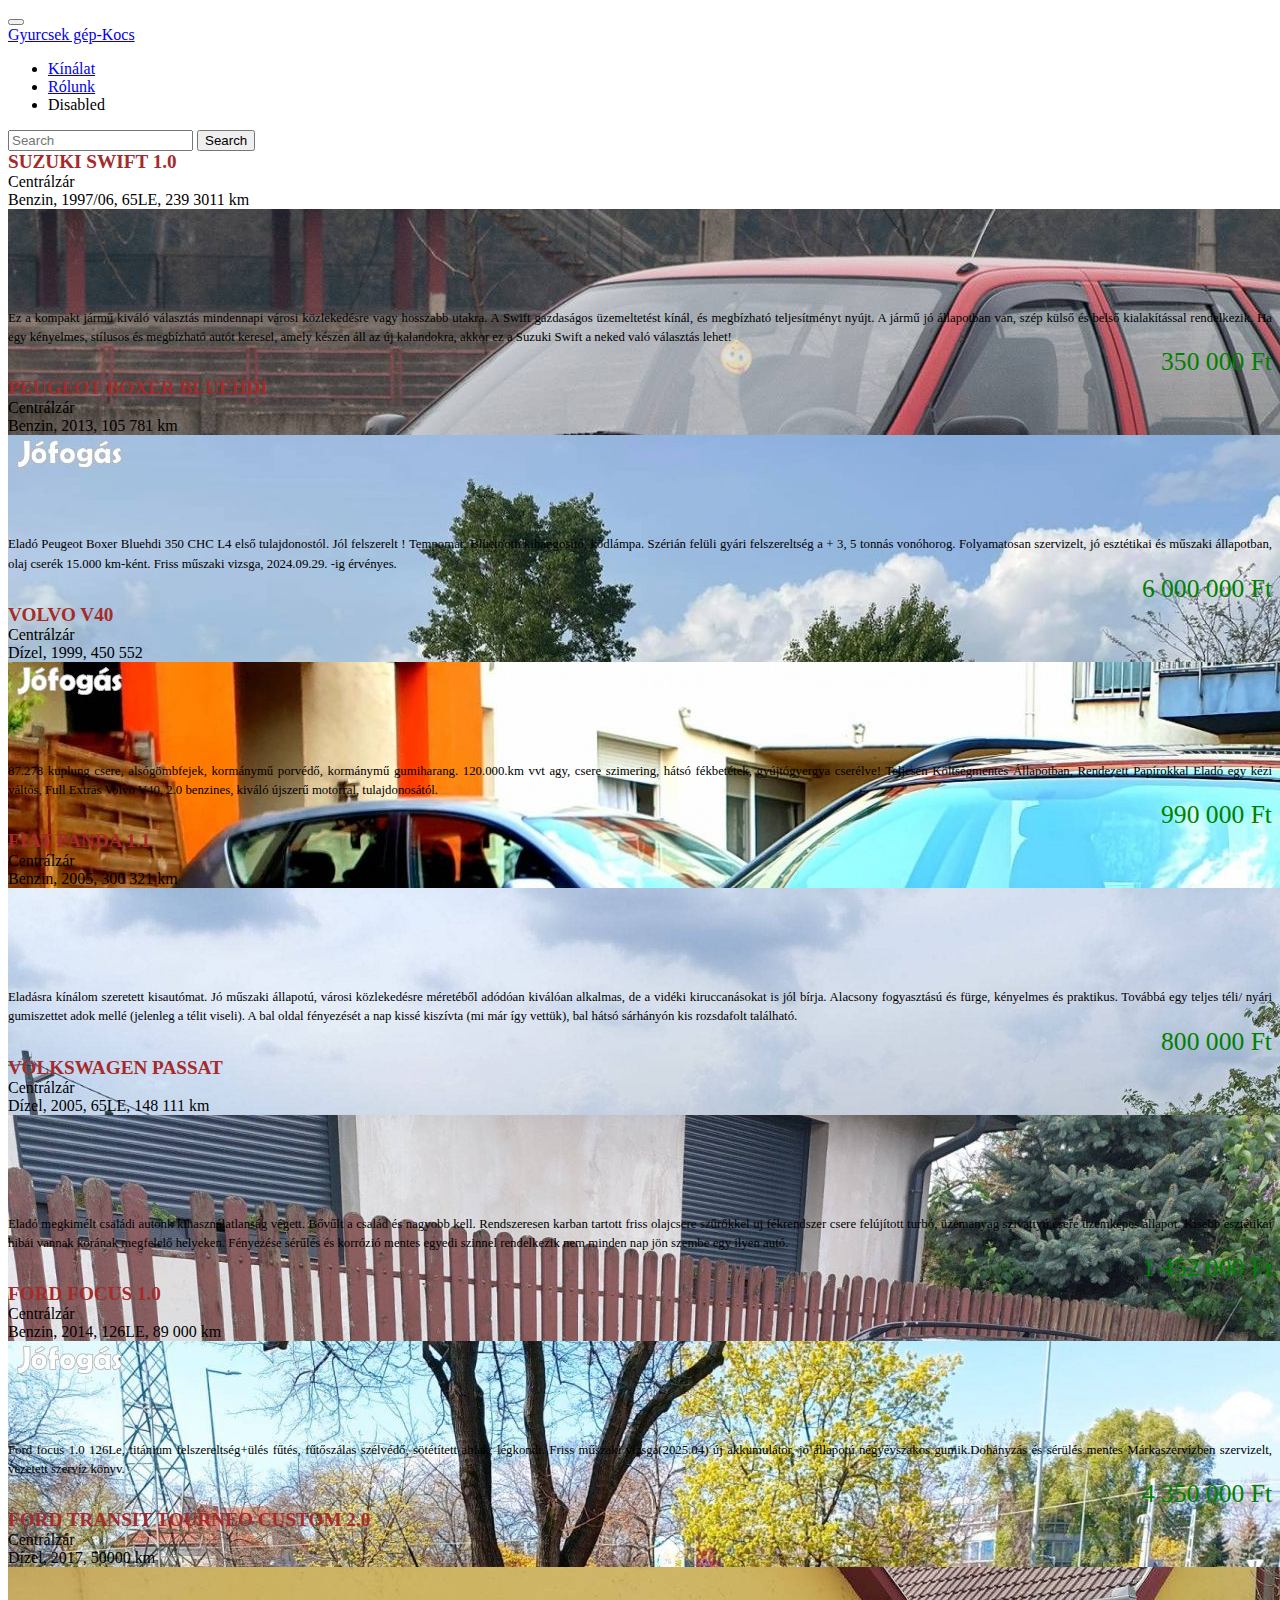
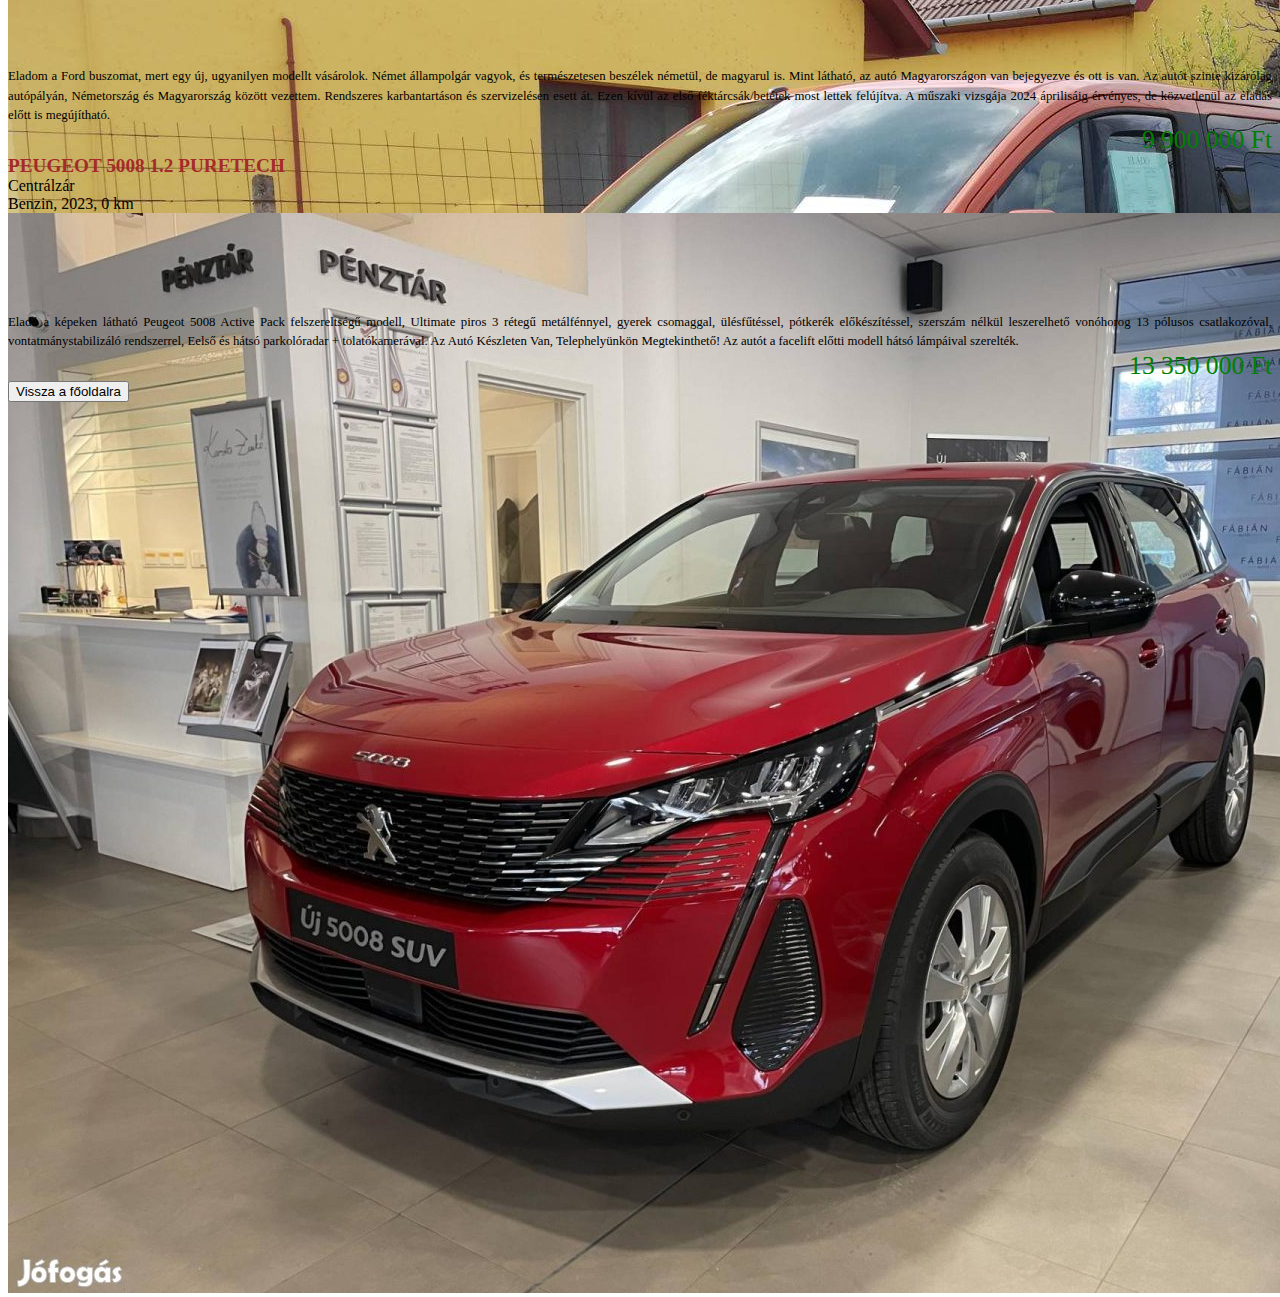
==== projekt/autok.html @ 22a42e30 "Merge branch 'main' of https://github.com/szixi10a/a4" ====
<!DOCTYPE html>
<html lang="hu">
<head>
    <meta charset="UTF-8">
    <meta http-equiv="X-UA-Compatible" content="IE=edge">
    <meta name="viewport" content="width=device-width, initial-scale=1.0">
    <link href="https://cdn.jsdelivr.net/npm/bootstrap@5.3.0/dist/css/bootstrap.min.css" rel="stylesheet" integrity="sha384-9ndCyUaIbzAi2FUVXJi0CjmCapSmO7SnpJef0486qhLnuZ2cdeRhO02iuK6FUUVM" crossorigin="anonymous">
    <script src="https://cdn.jsdelivr.net/npm/bootstrap@5.3.0/dist/js/bootstrap.bundle.min.js" integrity="sha384-geWF76RCwLtnZ8qwWowPQNguL3RmwHVBC9FhGdlKrxdiJJigb/j/68SIy3Te4Bkz" crossorigin="anonymous"></script>
    <link rel="stylesheet" href="auto.css">
    <title>Autókereskedés</title>
</head>
<body>

    <div class="container">
        <!--menü-->
        <nav class="navbar navbar-expand-lg bg-light">
            <div class="container-fluid">
              <button class="navbar-toggler" type="button" data-bs-toggle="collapse" data-bs-target="#navbarTogglerDemo01" aria-controls="navbarTogglerDemo01" aria-expanded="false" aria-label="Toggle navigation">
                <span class="navbar-toggler-icon"></span>
              </button>
              <div class="collapse navbar-collapse" id="navbarTogglerDemo01">
                <a class="navbar-brand" href="index.html">Gyurcsek gép-Kocs</a>
                <ul class="navbar-nav me-auto mb-2 mb-lg-0">
                  <li class="nav-item">
                    <a class="nav-link active" aria-current="page" href="autok.html">Kínálat</a>
                  </li>
                  <li class="nav-item">
                    <a class="nav-link" href="rolunk.html">Rólunk</a>
                  </li>
                  <li class="nav-item">
                    <a class="nav-link disabled">Disabled</a>
                  </li>
                </ul>
                <form class="d-flex" role="search">
                  <input class="form-control me-2" type="search" placeholder="Search" aria-label="Search">
                  <button class="btn btn-outline-success" type="submit">Search</button>
                </form>
              </div>
            </div>
          </nav>


          <div class="row">

            <div class="col-3">
                <div class="tipus">Suzuki Swift 1.0</div>
                <div class="cimkek"><span class="badge bg-secondary">Centrálzár</span></div>
                <div class="adatok">Benzin, 1997/06, 65LE, 239 3011 km</div>
                <div class="kep"> <img src="kepek/001.jpg" alt="Suzuki Swift 1.0" class="w-100 "></div>
                <div class="leiras">Ez a kompakt jármű kiváló választás mindennapi városi közlekedésre vagy hosszabb utakra. A Swift gazdaságos üzemeltetést kínál, és megbízható teljesítményt nyújt. A jármű jó állapotban van, szép külső és belső kialakítással rendelkezik. Ha egy kényelmes, stílusos és megbízható autót keresel, amely készen áll az új kalandokra, akkor ez a Suzuki Swift a neked való választás lehet!</div>
                <div class="ar">350 000 Ft</div>
            </div>
            <div class="col-3">
                <div class="tipus">Peugeot Boxer Bluehdi</div>
                <div class="cimkek"><span class="badge bg-secondary">Centrálzár</span></div>
                <div class="adatok">Benzin, 2013, 105 781 km
              </div>
                <div class="kep"> <img src="kepek/002.jpg" alt="Peugeot Boxer " class="w-100 "></div>
                <div class="leiras">Eladó Peugeot Boxer Bluehdi 350 CHC L4 első tulajdonostól.
                  Jól felszerelt ! Tempomat, Bluetooth kihangosító, ködlámpa. Szérián felüli gyári felszereltség a + 3, 5 tonnás vonóhorog.
                  Folyamatosan szervizelt, jó esztétikai és műszaki állapotban, olaj cserék 15.000 km-ként.
                  Friss műszaki vizsga, 2024.09.29. -ig érvényes.</div>
                <div class="ar">6 000 000 Ft</div>
            </div>
            <div class="col-3">
                <div class="tipus">Volvo V40</div>
                <div class="cimkek"><span class="badge bg-secondary">Centrálzár</span></div>
                <div class="adatok">Dízel, 1999, 450 552</div>
                <div class="kep"> <img src="kepek/003.jpg" alt="Volvo V40" class="w-100 "></div>
                <div class="leiras">87.278 kuplung csere, alsógömbfejek, kormánymű porvédő, kormánymű gumiharang. 120.000.km vvt agy, csere szimering, hátsó fékbetétek, gyújtógyergya cserélve! Teljesen Költségmentes Állapotban, Rendezett Papírokkal Eladó egy kézi váltós, Full Extrás Volvo V40, 2.0 benzines, kiváló újszerű motorral, tulajdonosától.</div>
                <div class="ar">990 000 Ft</div>
            </div>
            <div class="col-3">
                <div class="tipus"> Fiat Panda 1.1</div>
                <div class="cimkek"><span class="badge bg-secondary">Centrálzár</span></div>
                <div class="adatok">Benzin, 2005, 300 321 km</div>
                <div class="kep"> <img src="kepek/004.jpg" alt=" Fiat Panda 1.1" class="w-100 "></div>
                <div class="leiras">Eladásra kínálom szeretett kisautómat. Jó műszaki állapotú, városi közlekedésre méretéből adódóan kiválóan alkalmas, de a vidéki kiruccanásokat is jól bírja. Alacsony fogyasztású és fürge, kényelmes és praktikus. Továbbá egy teljes téli/ nyári gumiszettet adok mellé (jelenleg a télit viseli). A bal oldal fényezését a nap kissé kiszívta (mi már így vettük), bal hátsó sárhányón kis rozsdafolt található.</div>
                <div class="ar">800 000 Ft</div>
            </div>
            <div class="col-3">
                <div class="tipus">Volkswagen Passat</div>
                <div class="cimkek"><span class="badge bg-secondary">Centrálzár</span></div>
                <div class="adatok">Dízel, 2005, 65LE, 148 111 km</div>
                <div class="kep"> <img src="kepek/005.jpg" alt="Volkswagen Passat" class="w-100 "></div>
                <div class="leiras">Eladó megkimélt családi autónk kihasználatlanság végett. Bővűlt a család és nagyobb kell. Rendszeresen karban tartott friss olajcsere szűrőkkel uj fékrendszer csere felújított turbó, üzemanyag szivattyú csere üzemképes állapot. Kisebb esztétikai hibái vannak korának megfelelő helyeken. Fényezése sérűlés és korrózió mentes egyedi szinnel rendelkezik nem minden nap jön szembe egy ilyen autó.</div>
                <div class="ar">1 452 000 Ft</div>
            </div>
            <div class="col-3">
                <div class="tipus">Ford Focus 1.0 </div>
                <div class="cimkek"><span class="badge bg-secondary">Centrálzár</span></div>
                <div class="adatok">Benzin, 2014, 126LE, 89 000 km</div>
                <div class="kep"> <img src="kepek/006.jpg" alt="Suzuki Swift 1.0" class="w-100 "></div>
                <div class="leiras">Ford focus 1.0 126Le, titánium felszereltség+ülés fűtés, fűtőszálas szélvédő, sötétített ablak, légkondi.
                  Friss műszaki vizsga(2025.04) új akkumulátor, jó állapotú négyévszakos gumik.Dohányzás és sérülés mentes
                  Márkaszervízben szervizelt, vezetett szervíz könyv.</div>
                <div class="ar">4 350 000 Ft</div>
            </div>
            <div class="col-3">
                <div class="tipus">Ford Transit Tourneo Custom 2.0</div>
                <div class="cimkek"><span class="badge bg-secondary">Centrálzár</span></div>
                <div class="adatok">Dízel, 2017,  50000 km</div>
                <div class="kep"> <img src="kepek/007.jpg" alt="Ford Transit Tourneo Custom 2.0" class="w-100 "></div>
                <div class="leiras">Eladom a Ford buszomat, mert egy új, ugyanilyen modellt vásárolok. Német állampolgár vagyok, és természetesen beszélek németül, de magyarul is. Mint látható, az autó Magyarországon van bejegyezve és ott is van.
                  Az autót szinte kizárólag autópályán, Németország és Magyarország között vezettem. Rendszeres karbantartáson és szervizelésen esett át. Ezen kívül az első féktárcsák/betétek most lettek felújítva. A műszaki vizsgája 2024 áprilisáig érvényes, de közvetlenül az eladás előtt is megújítható.</div>
                <div class="ar">9 900 000 Ft</div>
            </div>
            <div class="col-3">
                <div class="tipus">Peugeot 5008 1.2 Puretech</div>
                <div class="cimkek"><span class="badge bg-secondary">Centrálzár</span></div>
                <div class="adatok">Benzin, 2023, 0 km</div>
                <div class="kep"> <img src="kepek/008.jpg" alt="Peugeot 5008 1.2 Puretech" class="w-100 "></div>
                <div class="leiras">Eladó a képeken látható Peugeot 5008 Active Pack felszereltségű modell, Ultimate piros 3 rétegű metálfénnyel, gyerek csomaggal, ülésfűtéssel, pótkerék előkészítéssel, szerszám nélkül leszerelhető vonóhorog 13 pólusos csatlakozóval, vontatmánystabilizáló rendszerrel, Eelső és hátsó parkolóradar + tolatókamerával. Az Autó Készleten Van, Telephelyünkön Megtekinthető! Az autót a facelift előtti modell hátsó lámpáival szerelték.</div>
                <div class="ar">13 350 000 Ft</div>
            </div>

          </div>


    </div>
    <a href="index.html">
      <button>Vissza a főoldalra</button>
    </a>
    




</body>
</html>
---- projekt/auto.css ----
.leiras {
        text-align: justify;
        font-size: 0.8em;
        overflow: hidden;
        max-height: 5em; /* Változtathatod a szükséges magasságra */
        line-height: 1.5em; /* Az előzővel megegyező érték */
        cursor: pointer;
        transition: max-height 0.3s ease; /* Animáció hozzáadása */
      }
      
.leiras:hover {
        max-height: none;
        background: linear-gradient(transparent, white);
        pointer-events: none;
      }
      
.tipus {
    font-size: 1.2rem;
    color:brown;
    font-weight: bold;
    text-transform: uppercase;
}

.ar {
    font-size: 1.6rem;
    text-align: right;
    color:green;
}

.kep{
  width: 100px;
  height: 100px;
}
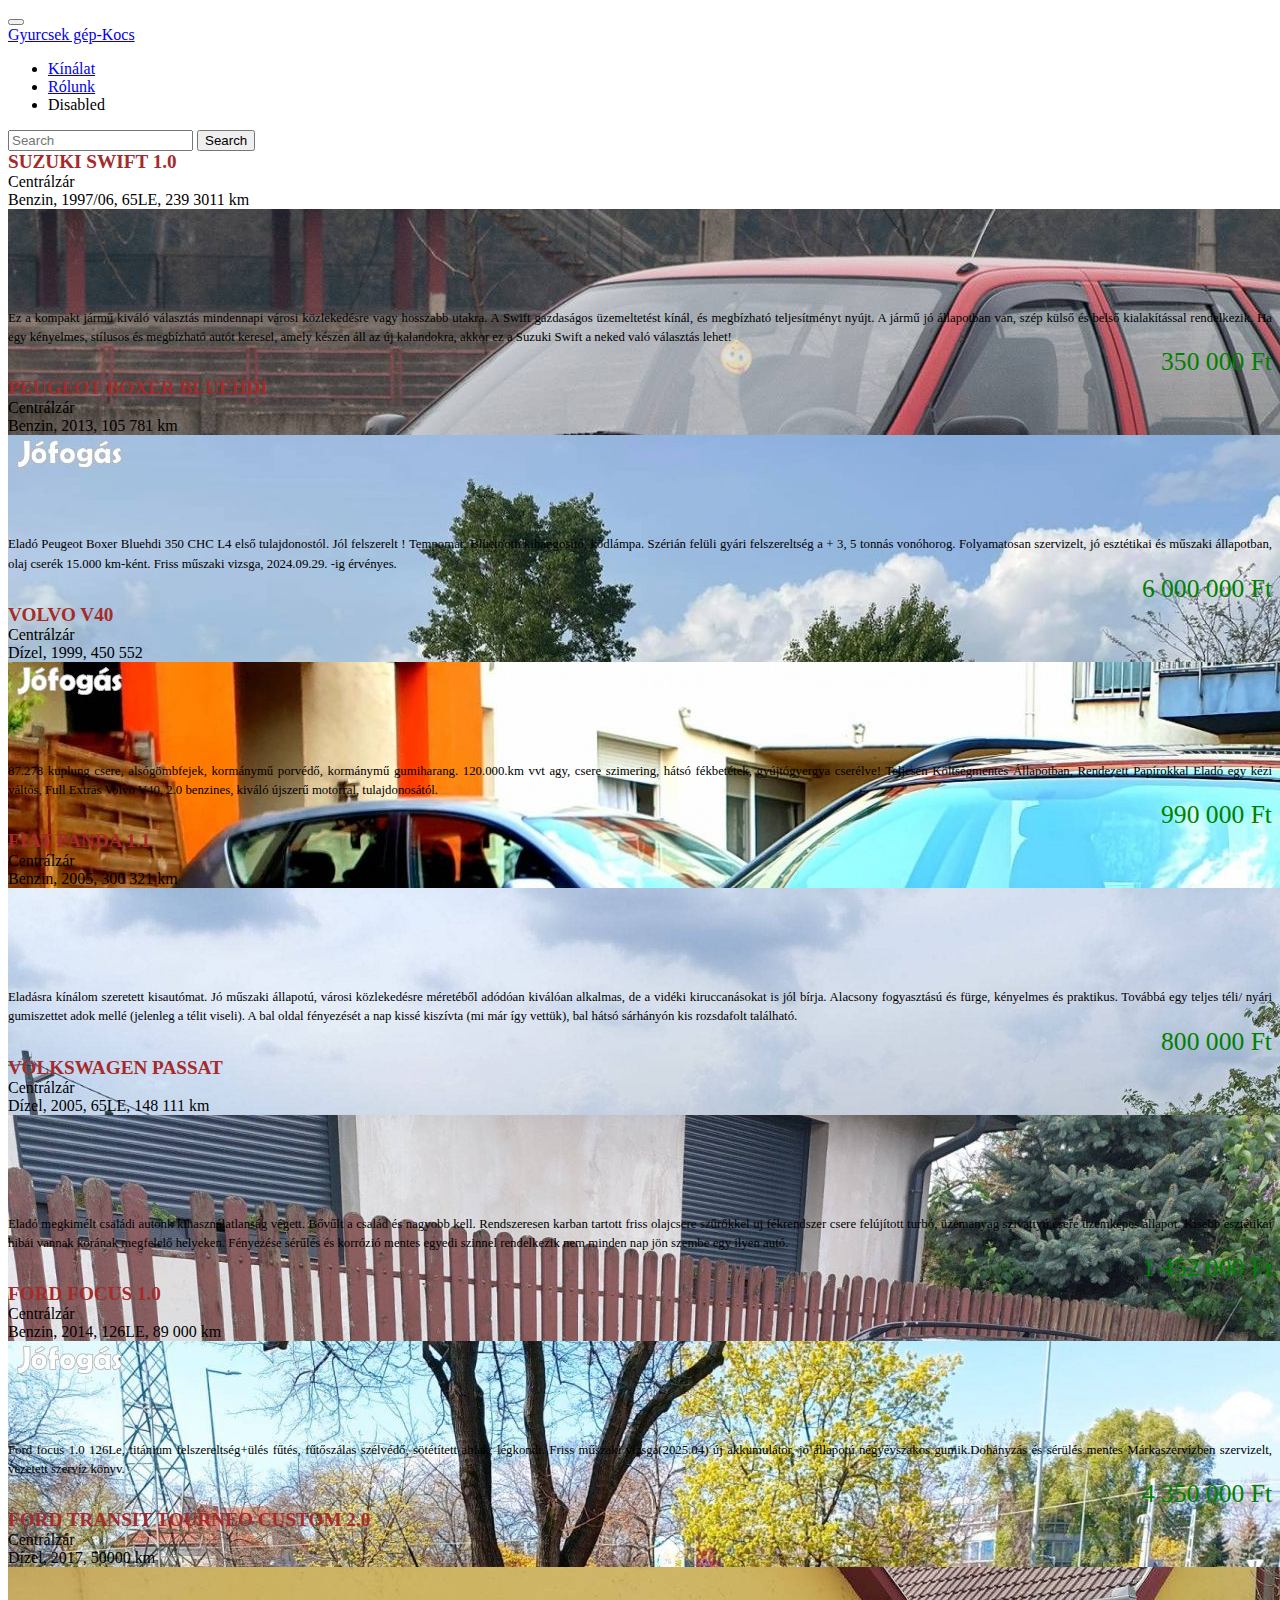
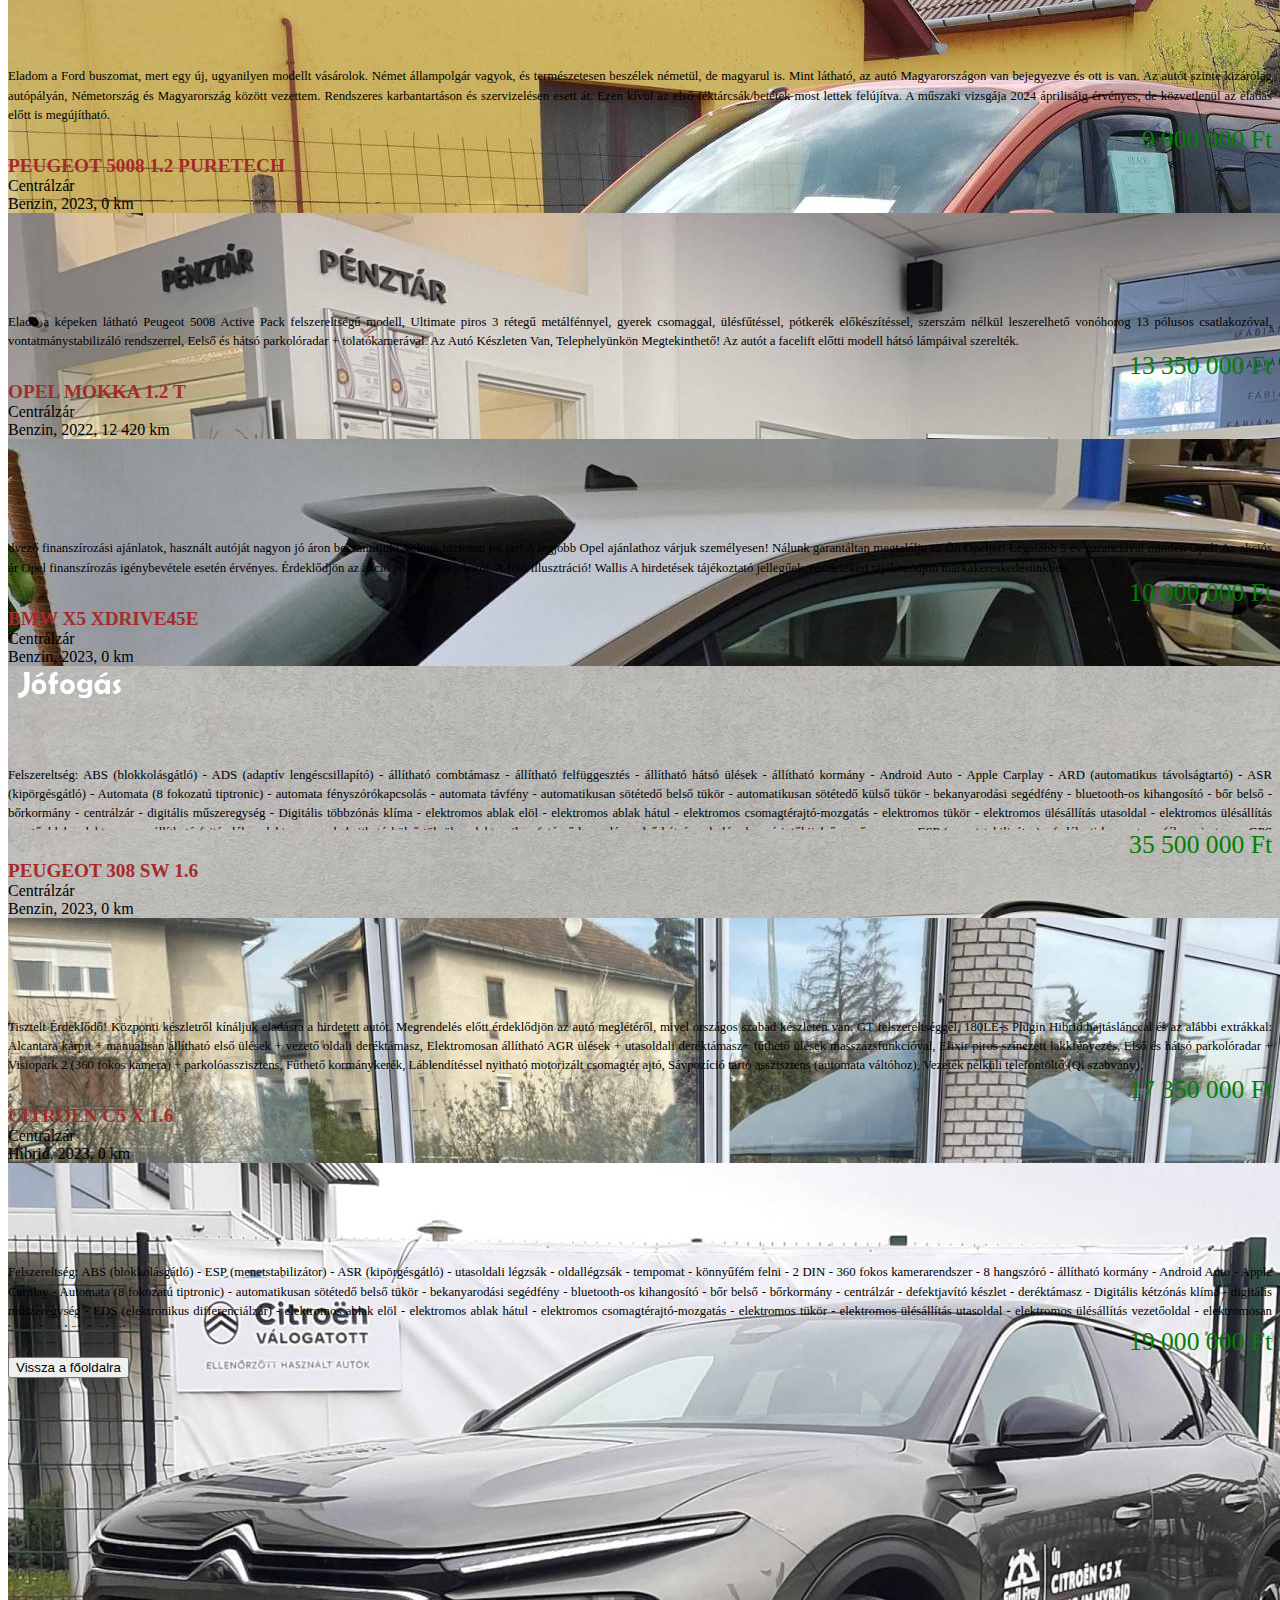
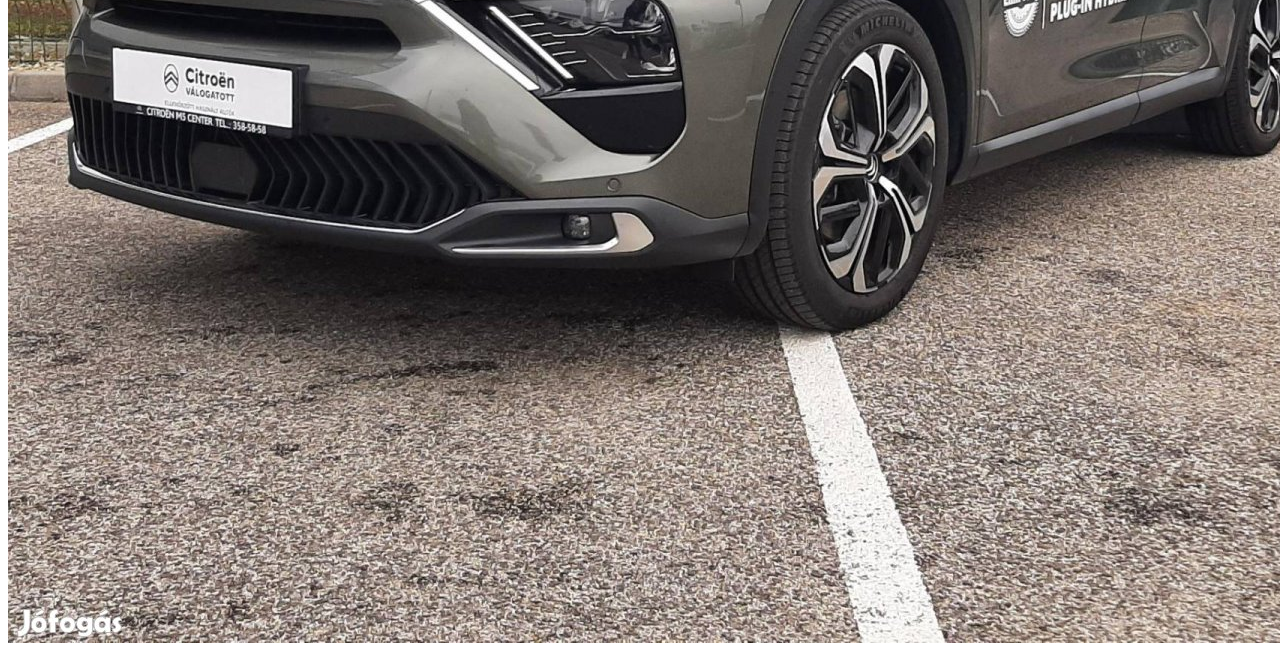
==== commit 32048eb5: "megvannak az autók" ====
--- a/projekt/autok.html
+++ b/projekt/autok.html
@@ -113,7 +113,39 @@
                 <div class="leiras">Eladó a képeken látható Peugeot 5008 Active Pack felszereltségű modell, Ultimate piros 3 rétegű metálfénnyel, gyerek csomaggal, ülésfűtéssel, pótkerék előkészítéssel, szerszám nélkül leszerelhető vonóhorog 13 pólusos csatlakozóval, vontatmánystabilizáló rendszerrel, Eelső és hátsó parkolóradar + tolatókamerával. Az Autó Készleten Van, Telephelyünkön Megtekinthető! Az autót a facelift előtti modell hátsó lámpáival szerelték.</div>
                 <div class="ar">13 350 000 Ft</div>
             </div>
-
+            <div class="col-3">
+              <div class="tipus">Opel MOKKA 1.2 T</div>
+              <div class="cimkek"><span class="badge bg-secondary">Centrálzár</span></div>
+              <div class="adatok">Benzin, 2022, 12 420 km</div>
+              <div class="kep"> <img src="kepek/009.jpg" alt="Opel MOKKA 1.2 T" class="w-100 "></div>
+              <div class="leiras">dvező finanszírozási ajánlatok, használt autóját nagyon jó áron beszámítjuk! Velünk biztosan jól jár! A legjobb Opel ajánlathoz várjuk személyesen! Nálunk garantáltan megtalálja az Ön Opeljét! Legalább 5 év garanciával minden Opel! Az akciós ár Opel finanszírozás igénybevétele esetén érvényes. Érdeklődjön az akció pontos feltételeiről. A fotó illusztráció! Wallis A hirdetések tájékoztató jellegűek, részletekért tájékozódjon márkakereskedésünkben.</div>
+              <div class="ar">10 000 000 Ft</div>
+          </div>
+          <div class="col-3">
+            <div class="tipus">BMW X5 xdrive45e</div>
+            <div class="cimkek"><span class="badge bg-secondary">Centrálzár</span></div>
+            <div class="adatok">Benzin, 2023, 0 km</div>
+            <div class="kep"> <img src="kepek/010.jpg" alt="BMW X5 xdrive45e" class="w-100 "></div>
+            <div class="leiras">Felszereltség: ABS (blokkolásgátló) - ADS (adaptív lengéscsillapító) - állítható combtámasz - állítható felfüggesztés - állítható hátsó ülések - állítható kormány - Android Auto - Apple Carplay - ARD (automatikus távolságtartó) - ASR (kipörgésgátló) - Automata (8 fokozatú tiptronic) - automata fényszórókapcsolás - automata távfény - automatikusan sötétedő belső tükör - automatikusan sötétedő külső tükör - bekanyarodási segédfény - bluetooth-os kihangosító - bőr belső - bőrkormány - centrálzár - digitális műszeregység - Digitális többzónás klíma - elektromos ablak elöl - elektromos ablak hátul - elektromos csomagtérajtó-mozgatás - elektromos tükör - elektromos ülésállítás utasoldal - elektromos ülésállítás vezetőoldal - elektromosan állítható fejtámlák - elektromosan behajtható külső tükrök - elektronikus futómű hangolás - első-hátsó parkolóradar - érintőkijelző - esőszenzor - ESP (menetstabilizátor) - fedélzeti komputer - fékasszisztens - GPS (navigáció) - hangvezérlés - hátsó fejtámlák - HIFI - holttér-figyelő rendszer - HUD / Head-Up Display - indításgátló (immobiliser) - kanyarkövető fényszóró - kikapcsolható légzsák - kormányváltó - könnyűfém felni - középső kartámasz - kulcsnélküli indítás - kulcsnélküli nyitórendszer - LED fényszóró - memóriás vezetőülés - multifunkciós kormánykerék - oldallégzsák - parkolóasszisztens - radaros fékasszisztens - riasztó - sávtartó rendszer - sávváltó asszisztens - sebességfüggő szervókormány - sportfutómű - start-stop/motormegállító rendszer - szervokormány - színezett üveg - tábla-felismerő funkció - távolsági fényszóró asszisztens - távolságtartó tempomat - tempomat - tolatókamera - tolatóradar - tolótető (napfénytető) - USB csatlakozó - utasoldali légzsák - ülésmagasság állítás - ütközés veszélyre felkészítő rendszer - vészfék asszisztens - vezetőoldali légzsák - visszagurulás-gátló - vonóhorog - elektromosan kihajtható.
+            </div>
+            <div class="ar">35 500 000 Ft</div>
+        </div>
+        <div class="col-3">
+          <div class="tipus">Peugeot 308 SW 1.6 </div>
+          <div class="cimkek"><span class="badge bg-secondary">Centrálzár</span></div>
+          <div class="adatok">Benzin, 2023, 0 km</div>
+          <div class="kep"> <img src="kepek/011.jpg" alt="Peugeot 308 SW 1.6 " class="w-100 "></div>
+          <div class="leiras">Tisztelt Érdeklődő! Központi készletről kínáljuk eladásra a hirdetett autót. Megrendelés előtt érdeklődjön az autó meglétéről, mivel országos szabad készleten van. GT felszereltséggel, 180LE-s Plugin Hibrid hajtáslánccal és az alábbi extrákkal: Alcantara kárpit + manuálisan állítható első ülések + vezető oldali deréktámasz, Elektromosan állítható AGR ülések + utasoldali deréktámasz+ fűthető ülések masszázsfunkcióval, Elixir piros színezett lakkfényezés, Első és hátsó parkolóradar + Visiopark 2 (360 fokos kamera) + parkolóasszisztens, Fűthető kormánykerék, Láblendítéssel nyitható motorizált csomagtér ajtó, Sávpozíció tartó asszisztens (automata váltóhoz), Vezeték nélküli telefontöltő (Qi szabvány).</div>
+          <div class="ar">17 350 000 Ft</div>
+      </div>
+      <div class="col-3">
+        <div class="tipus">Citroen C5 X 1.6</div>
+        <div class="cimkek"><span class="badge bg-secondary">Centrálzár</span></div>
+        <div class="adatok">Hibrid, 2023, 0 km</div>
+        <div class="kep"> <img src="kepek/012.jpg" alt="Citroen C5 X 1.6" class="w-100 "></div>
+        <div class="leiras">Felszereltség: ABS (blokkolásgátló) - ESP (menetstabilizátor) - ASR (kipörgésgátló) - utasoldali légzsák - oldallégzsák - tempomat - könnyűfém felni - 2 DIN - 360 fokos kamerarendszer - 8 hangszóró - állítható kormány - Android Auto - Apple Carplay - Automata (8 fokozatú tiptronic) - automatikusan sötétedő belső tükör - bekanyarodási segédfény - bluetooth-os kihangosító - bőr belső - bőrkormány - centrálzár - defektjavító készlet - deréktámasz - Digitális kétzónás klíma - digitális műszeregység - EDS (elektronikus differenciálzár) - elektromos ablak elöl - elektromos ablak hátul - elektromos csomagtérajtó-mozgatás - elektromos tükör - elektromos ülésállítás utasoldal - elektromos ülésállítás vezetőoldal - elektromosan behajtható külső tükrök.</div>
+        <div class="ar">19 000 000 Ft</div>
+    </div>
           </div>
 
 
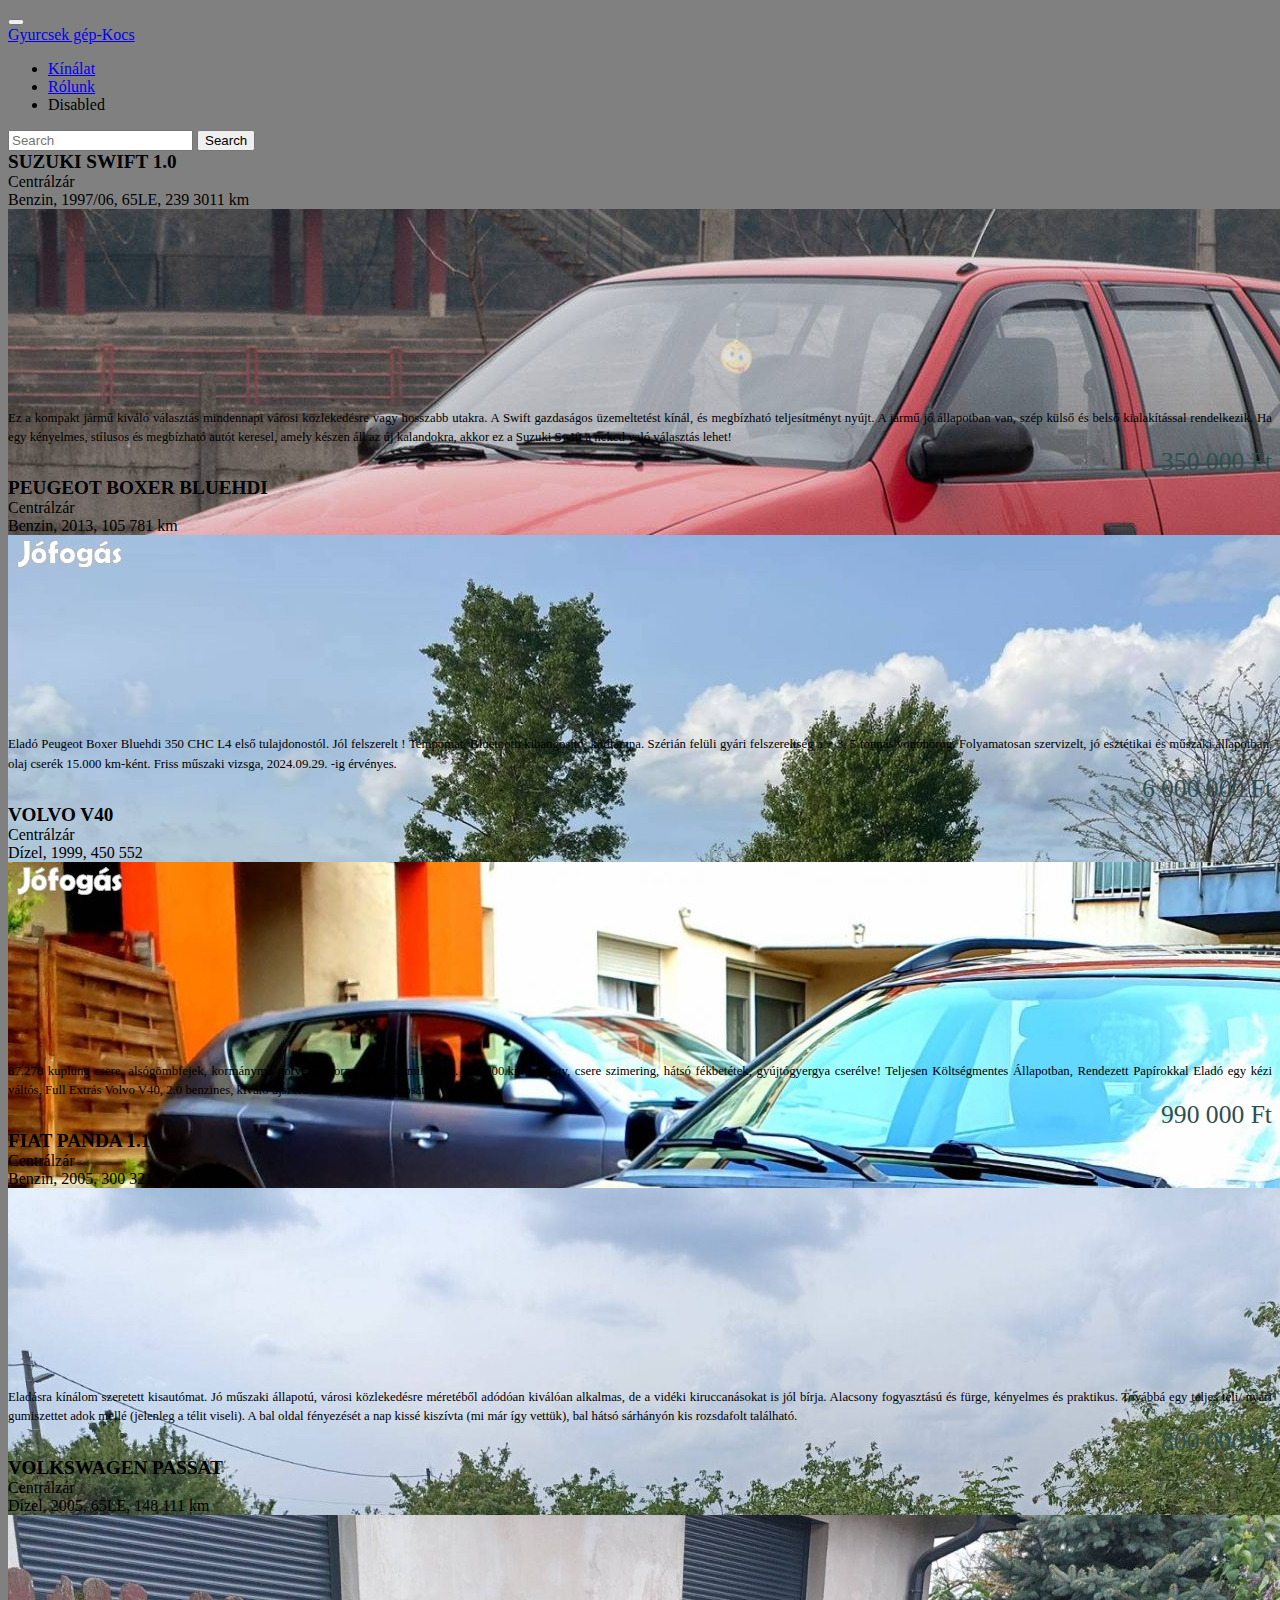
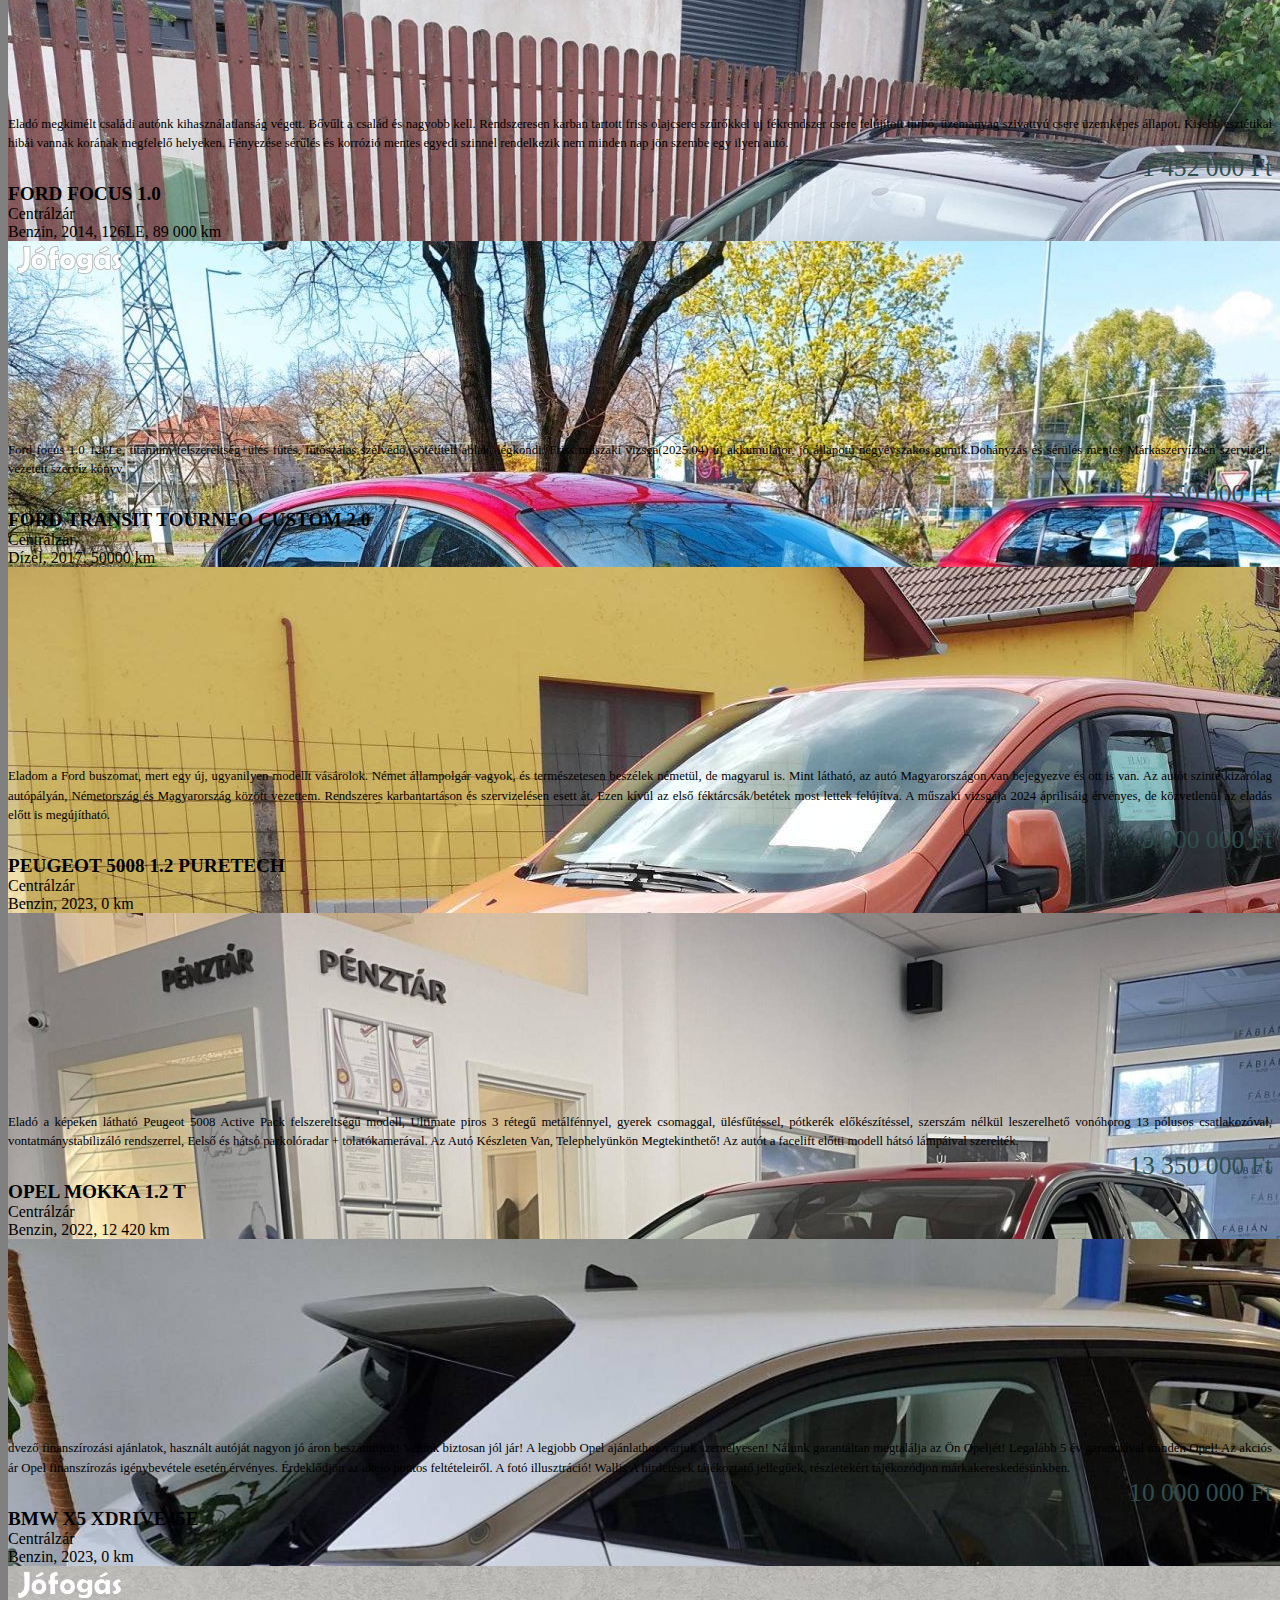
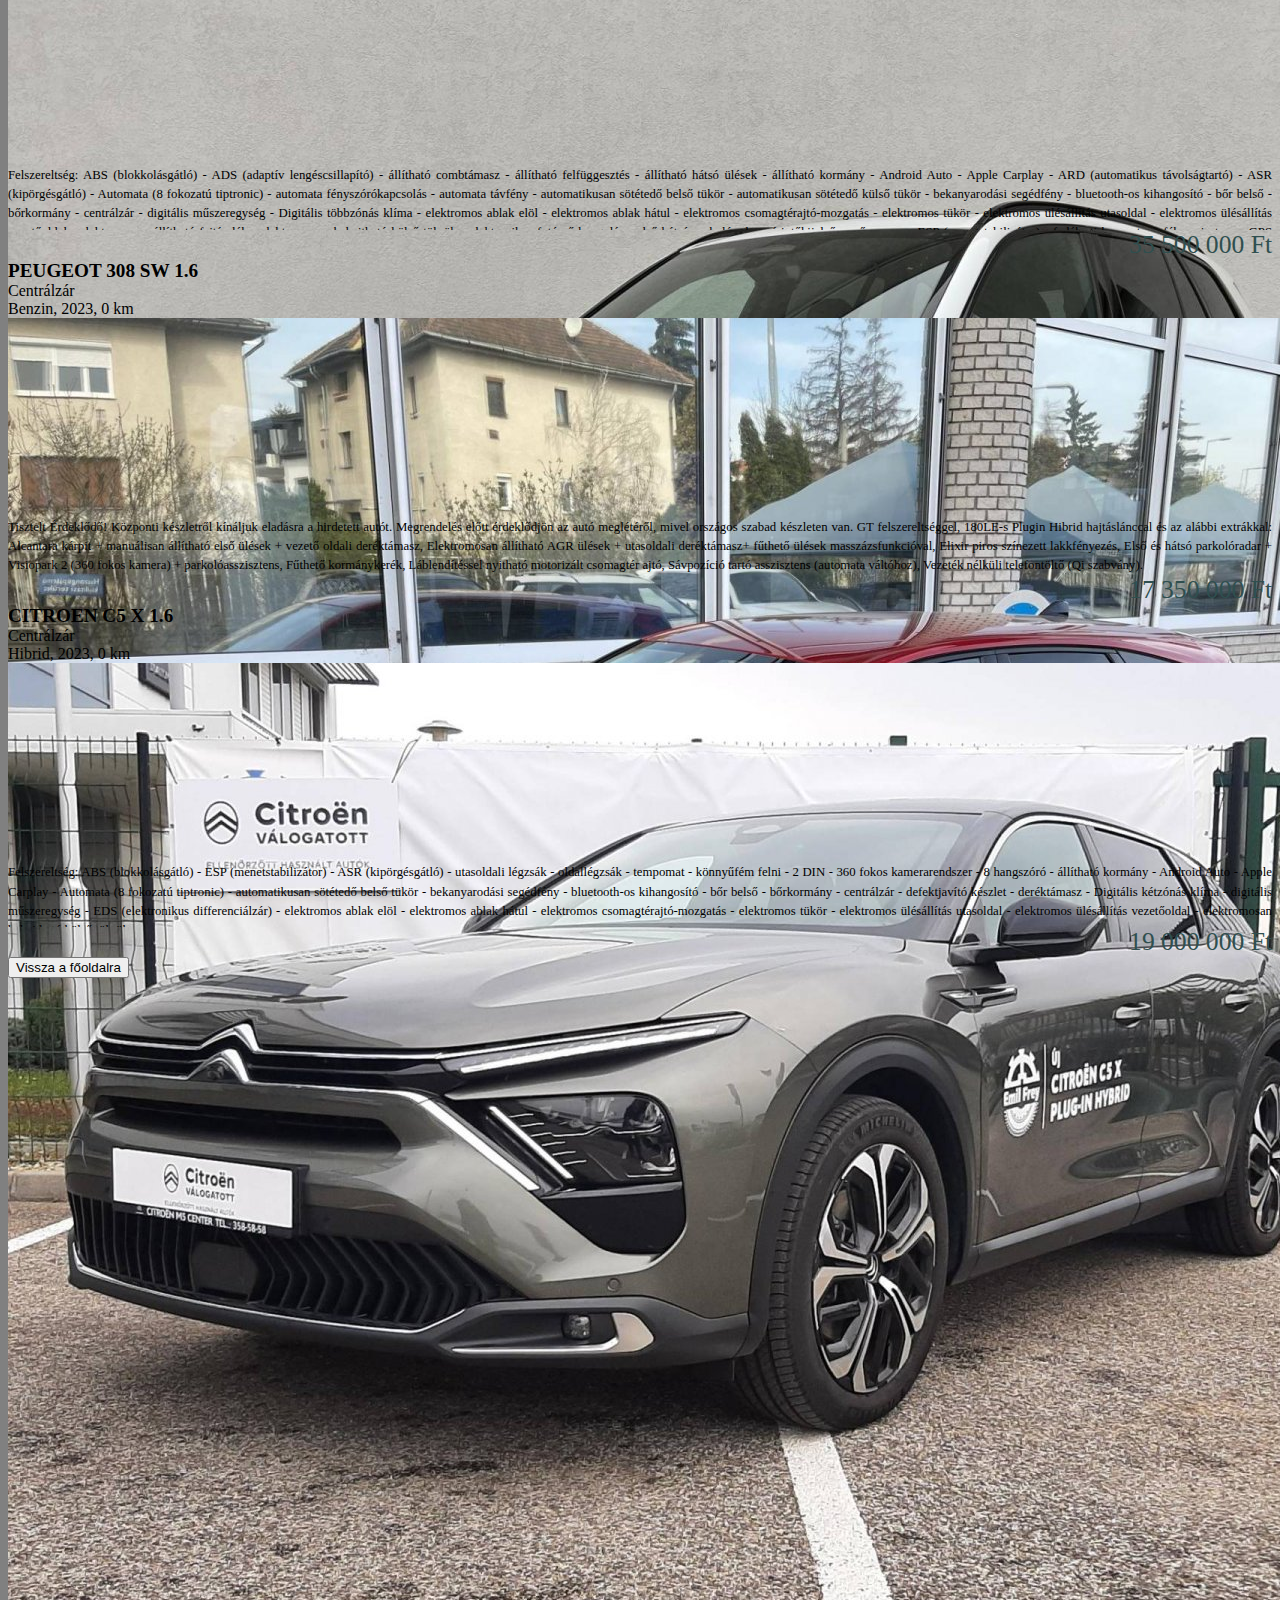
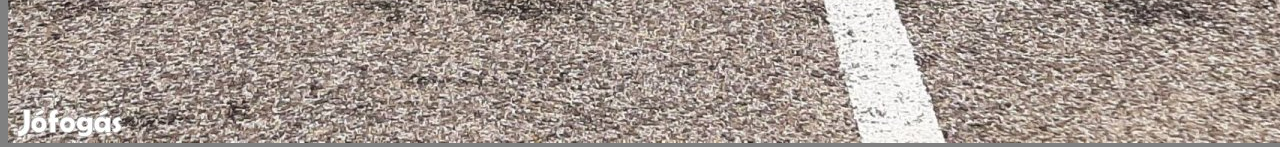
==== commit fe302e96: "col-sm , md" ====
--- a/projekt/autok.html
+++ b/projekt/autok.html
@@ -42,7 +42,7 @@
 
           <div class="row">
 
-            <div class="col-3">
+            <div class="col-12 col-sm-3 col-md-4">
                 <div class="tipus">Suzuki Swift 1.0</div>
                 <div class="cimkek"><span class="badge bg-secondary">Centrálzár</span></div>
                 <div class="adatok">Benzin, 1997/06, 65LE, 239 3011 km</div>
@@ -50,7 +50,7 @@
                 <div class="leiras">Ez a kompakt jármű kiváló választás mindennapi városi közlekedésre vagy hosszabb utakra. A Swift gazdaságos üzemeltetést kínál, és megbízható teljesítményt nyújt. A jármű jó állapotban van, szép külső és belső kialakítással rendelkezik. Ha egy kényelmes, stílusos és megbízható autót keresel, amely készen áll az új kalandokra, akkor ez a Suzuki Swift a neked való választás lehet!</div>
                 <div class="ar">350 000 Ft</div>
             </div>
-            <div class="col-3">
+            <div class="col-12 col-sm-3 col-md-4">
                 <div class="tipus">Peugeot Boxer Bluehdi</div>
                 <div class="cimkek"><span class="badge bg-secondary">Centrálzár</span></div>
                 <div class="adatok">Benzin, 2013, 105 781 km
@@ -62,7 +62,7 @@
                   Friss műszaki vizsga, 2024.09.29. -ig érvényes.</div>
                 <div class="ar">6 000 000 Ft</div>
             </div>
-            <div class="col-3">
+            <div class="col-12 col-sm-3 col-md-4">
                 <div class="tipus">Volvo V40</div>
                 <div class="cimkek"><span class="badge bg-secondary">Centrálzár</span></div>
                 <div class="adatok">Dízel, 1999, 450 552</div>
@@ -70,7 +70,7 @@
                 <div class="leiras">87.278 kuplung csere, alsógömbfejek, kormánymű porvédő, kormánymű gumiharang. 120.000.km vvt agy, csere szimering, hátsó fékbetétek, gyújtógyergya cserélve! Teljesen Költségmentes Állapotban, Rendezett Papírokkal Eladó egy kézi váltós, Full Extrás Volvo V40, 2.0 benzines, kiváló újszerű motorral, tulajdonosától.</div>
                 <div class="ar">990 000 Ft</div>
             </div>
-            <div class="col-3">
+            <div class="col-12 col-sm-3 col-md-4">
                 <div class="tipus"> Fiat Panda 1.1</div>
                 <div class="cimkek"><span class="badge bg-secondary">Centrálzár</span></div>
                 <div class="adatok">Benzin, 2005, 300 321 km</div>
@@ -78,7 +78,7 @@
                 <div class="leiras">Eladásra kínálom szeretett kisautómat. Jó műszaki állapotú, városi közlekedésre méretéből adódóan kiválóan alkalmas, de a vidéki kiruccanásokat is jól bírja. Alacsony fogyasztású és fürge, kényelmes és praktikus. Továbbá egy teljes téli/ nyári gumiszettet adok mellé (jelenleg a télit viseli). A bal oldal fényezését a nap kissé kiszívta (mi már így vettük), bal hátsó sárhányón kis rozsdafolt található.</div>
                 <div class="ar">800 000 Ft</div>
             </div>
-            <div class="col-3">
+            <div class="col-12 col-sm-3 col-md-4">
                 <div class="tipus">Volkswagen Passat</div>
                 <div class="cimkek"><span class="badge bg-secondary">Centrálzár</span></div>
                 <div class="adatok">Dízel, 2005, 65LE, 148 111 km</div>
@@ -86,7 +86,7 @@
                 <div class="leiras">Eladó megkimélt családi autónk kihasználatlanság végett. Bővűlt a család és nagyobb kell. Rendszeresen karban tartott friss olajcsere szűrőkkel uj fékrendszer csere felújított turbó, üzemanyag szivattyú csere üzemképes állapot. Kisebb esztétikai hibái vannak korának megfelelő helyeken. Fényezése sérűlés és korrózió mentes egyedi szinnel rendelkezik nem minden nap jön szembe egy ilyen autó.</div>
                 <div class="ar">1 452 000 Ft</div>
             </div>
-            <div class="col-3">
+            <div class="col-12  col-sm-3 col-md-4">
                 <div class="tipus">Ford Focus 1.0 </div>
                 <div class="cimkek"><span class="badge bg-secondary">Centrálzár</span></div>
                 <div class="adatok">Benzin, 2014, 126LE, 89 000 km</div>
@@ -96,7 +96,7 @@
                   Márkaszervízben szervizelt, vezetett szervíz könyv.</div>
                 <div class="ar">4 350 000 Ft</div>
             </div>
-            <div class="col-3">
+            <div class="col-12  col-sm-3 col-md-4">
                 <div class="tipus">Ford Transit Tourneo Custom 2.0</div>
                 <div class="cimkek"><span class="badge bg-secondary">Centrálzár</span></div>
                 <div class="adatok">Dízel, 2017,  50000 km</div>
@@ -105,7 +105,7 @@
                   Az autót szinte kizárólag autópályán, Németország és Magyarország között vezettem. Rendszeres karbantartáson és szervizelésen esett át. Ezen kívül az első féktárcsák/betétek most lettek felújítva. A műszaki vizsgája 2024 áprilisáig érvényes, de közvetlenül az eladás előtt is megújítható.</div>
                 <div class="ar">9 900 000 Ft</div>
             </div>
-            <div class="col-3">
+            <div class="col-12  col-sm-3 col-md-4">
                 <div class="tipus">Peugeot 5008 1.2 Puretech</div>
                 <div class="cimkek"><span class="badge bg-secondary">Centrálzár</span></div>
                 <div class="adatok">Benzin, 2023, 0 km</div>
@@ -113,7 +113,7 @@
                 <div class="leiras">Eladó a képeken látható Peugeot 5008 Active Pack felszereltségű modell, Ultimate piros 3 rétegű metálfénnyel, gyerek csomaggal, ülésfűtéssel, pótkerék előkészítéssel, szerszám nélkül leszerelhető vonóhorog 13 pólusos csatlakozóval, vontatmánystabilizáló rendszerrel, Eelső és hátsó parkolóradar + tolatókamerával. Az Autó Készleten Van, Telephelyünkön Megtekinthető! Az autót a facelift előtti modell hátsó lámpáival szerelték.</div>
                 <div class="ar">13 350 000 Ft</div>
             </div>
-            <div class="col-3">
+            <div class="col-12  col-sm-3 col-md-4">
               <div class="tipus">Opel MOKKA 1.2 T</div>
               <div class="cimkek"><span class="badge bg-secondary">Centrálzár</span></div>
               <div class="adatok">Benzin, 2022, 12 420 km</div>
@@ -121,7 +121,7 @@
               <div class="leiras">dvező finanszírozási ajánlatok, használt autóját nagyon jó áron beszámítjuk! Velünk biztosan jól jár! A legjobb Opel ajánlathoz várjuk személyesen! Nálunk garantáltan megtalálja az Ön Opeljét! Legalább 5 év garanciával minden Opel! Az akciós ár Opel finanszírozás igénybevétele esetén érvényes. Érdeklődjön az akció pontos feltételeiről. A fotó illusztráció! Wallis A hirdetések tájékoztató jellegűek, részletekért tájékozódjon márkakereskedésünkben.</div>
               <div class="ar">10 000 000 Ft</div>
           </div>
-          <div class="col-3">
+          <div class="col-12 col-sm-3 col-md-4">
             <div class="tipus">BMW X5 xdrive45e</div>
             <div class="cimkek"><span class="badge bg-secondary">Centrálzár</span></div>
             <div class="adatok">Benzin, 2023, 0 km</div>
@@ -130,7 +130,7 @@
             </div>
             <div class="ar">35 500 000 Ft</div>
         </div>
-        <div class="col-3">
+        <div class="col-12 col-sm-3 col-md-4">
           <div class="tipus">Peugeot 308 SW 1.6 </div>
           <div class="cimkek"><span class="badge bg-secondary">Centrálzár</span></div>
           <div class="adatok">Benzin, 2023, 0 km</div>
@@ -138,7 +138,7 @@
           <div class="leiras">Tisztelt Érdeklődő! Központi készletről kínáljuk eladásra a hirdetett autót. Megrendelés előtt érdeklődjön az autó meglétéről, mivel országos szabad készleten van. GT felszereltséggel, 180LE-s Plugin Hibrid hajtáslánccal és az alábbi extrákkal: Alcantara kárpit + manuálisan állítható első ülések + vezető oldali deréktámasz, Elektromosan állítható AGR ülések + utasoldali deréktámasz+ fűthető ülések masszázsfunkcióval, Elixir piros színezett lakkfényezés, Első és hátsó parkolóradar + Visiopark 2 (360 fokos kamera) + parkolóasszisztens, Fűthető kormánykerék, Láblendítéssel nyitható motorizált csomagtér ajtó, Sávpozíció tartó asszisztens (automata váltóhoz), Vezeték nélküli telefontöltő (Qi szabvány).</div>
           <div class="ar">17 350 000 Ft</div>
       </div>
-      <div class="col-3">
+      <div class="col-12 col-sm-3 col-md-4">
         <div class="tipus">Citroen C5 X 1.6</div>
         <div class="cimkek"><span class="badge bg-secondary">Centrálzár</span></div>
         <div class="adatok">Hibrid, 2023, 0 km</div>
--- a/projekt/auto.css
+++ b/projekt/auto.css
@@ -16,7 +16,7 @@
       
 .tipus {
     font-size: 1.2rem;
-    color:brown;
+    color:black;
     font-weight: bold;
     text-transform: uppercase;
 }
@@ -24,10 +24,20 @@
 .ar {
     font-size: 1.6rem;
     text-align: right;
-    color:green;
+    color:darkslategrey;
 }
 
 .kep{
-  width: 100px;
-  height: 100px;
+  width: 200px;
+  height: 200px;
 }
+.szlogen{
+  text-align: center;
+  color:black;
+  font-weight: bold;
+  font-size: x-large;
+}
+body{
+  background-color: gray;
+}
+
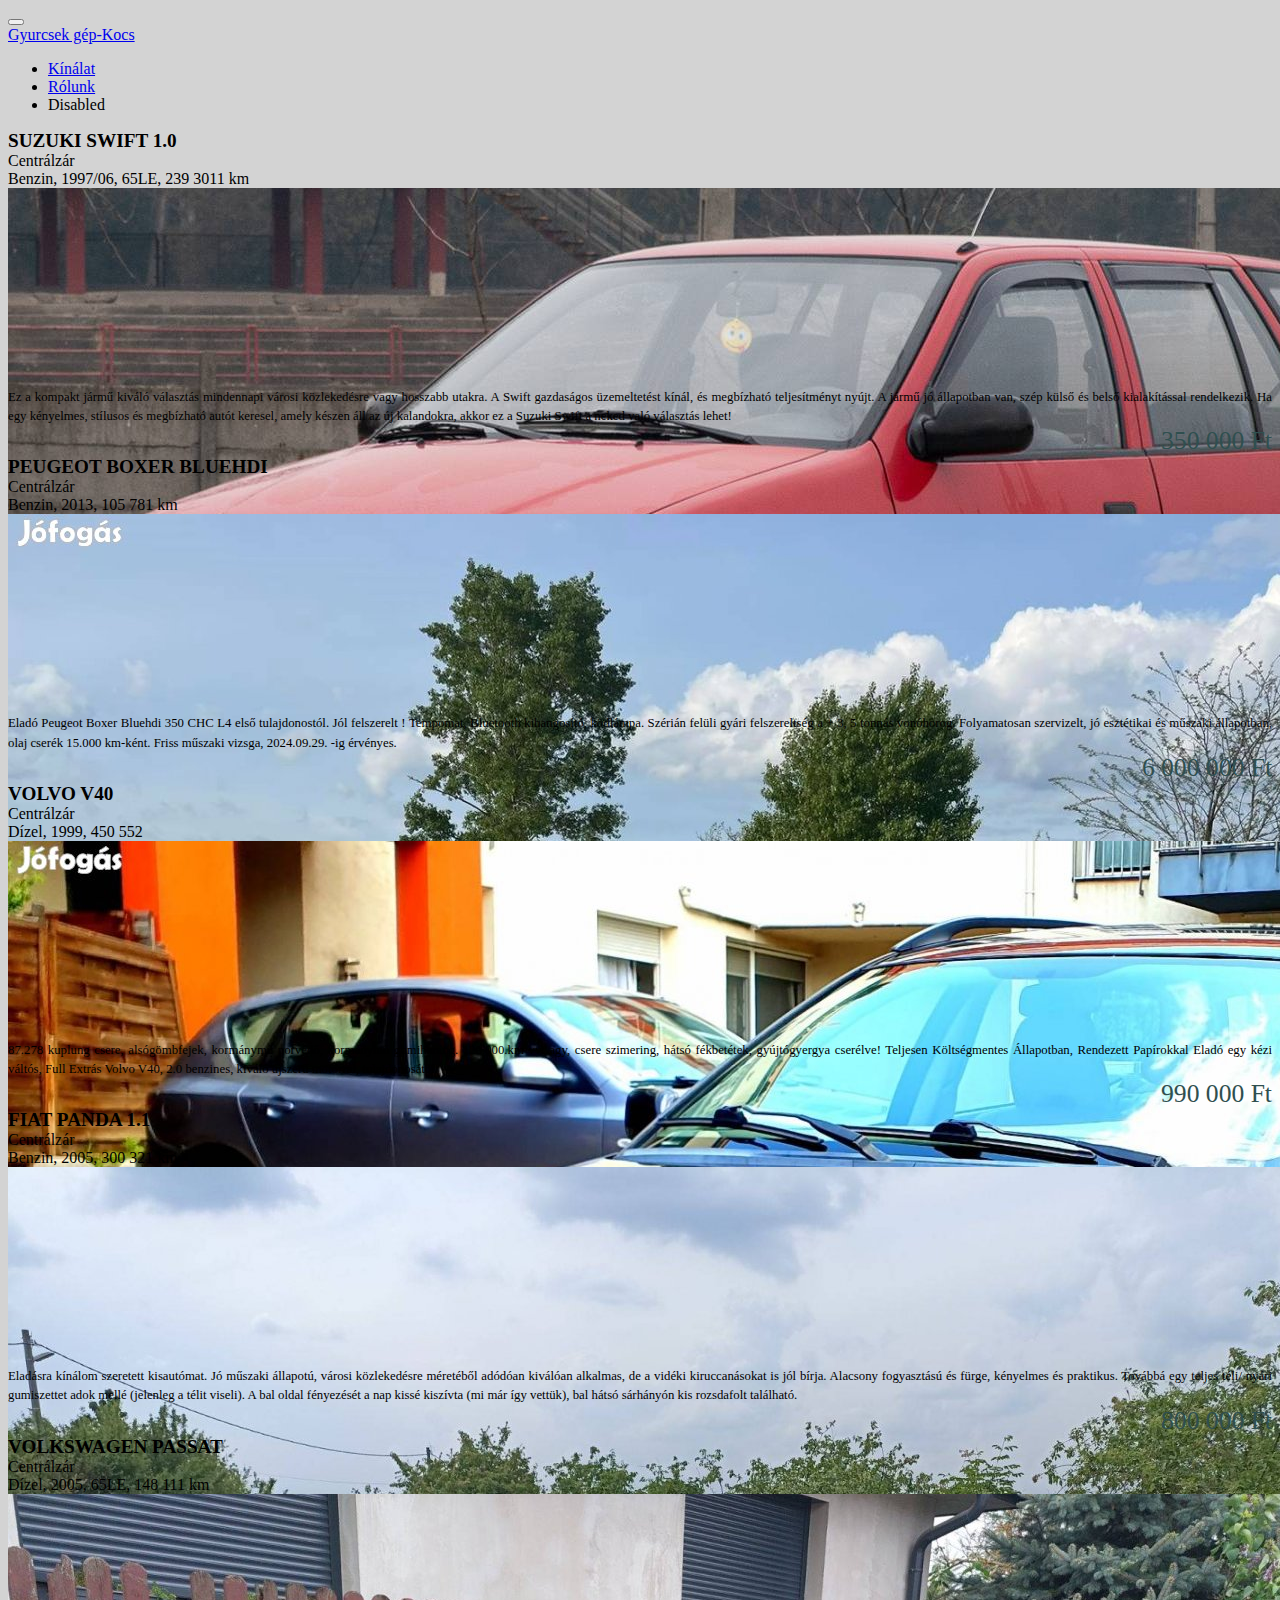
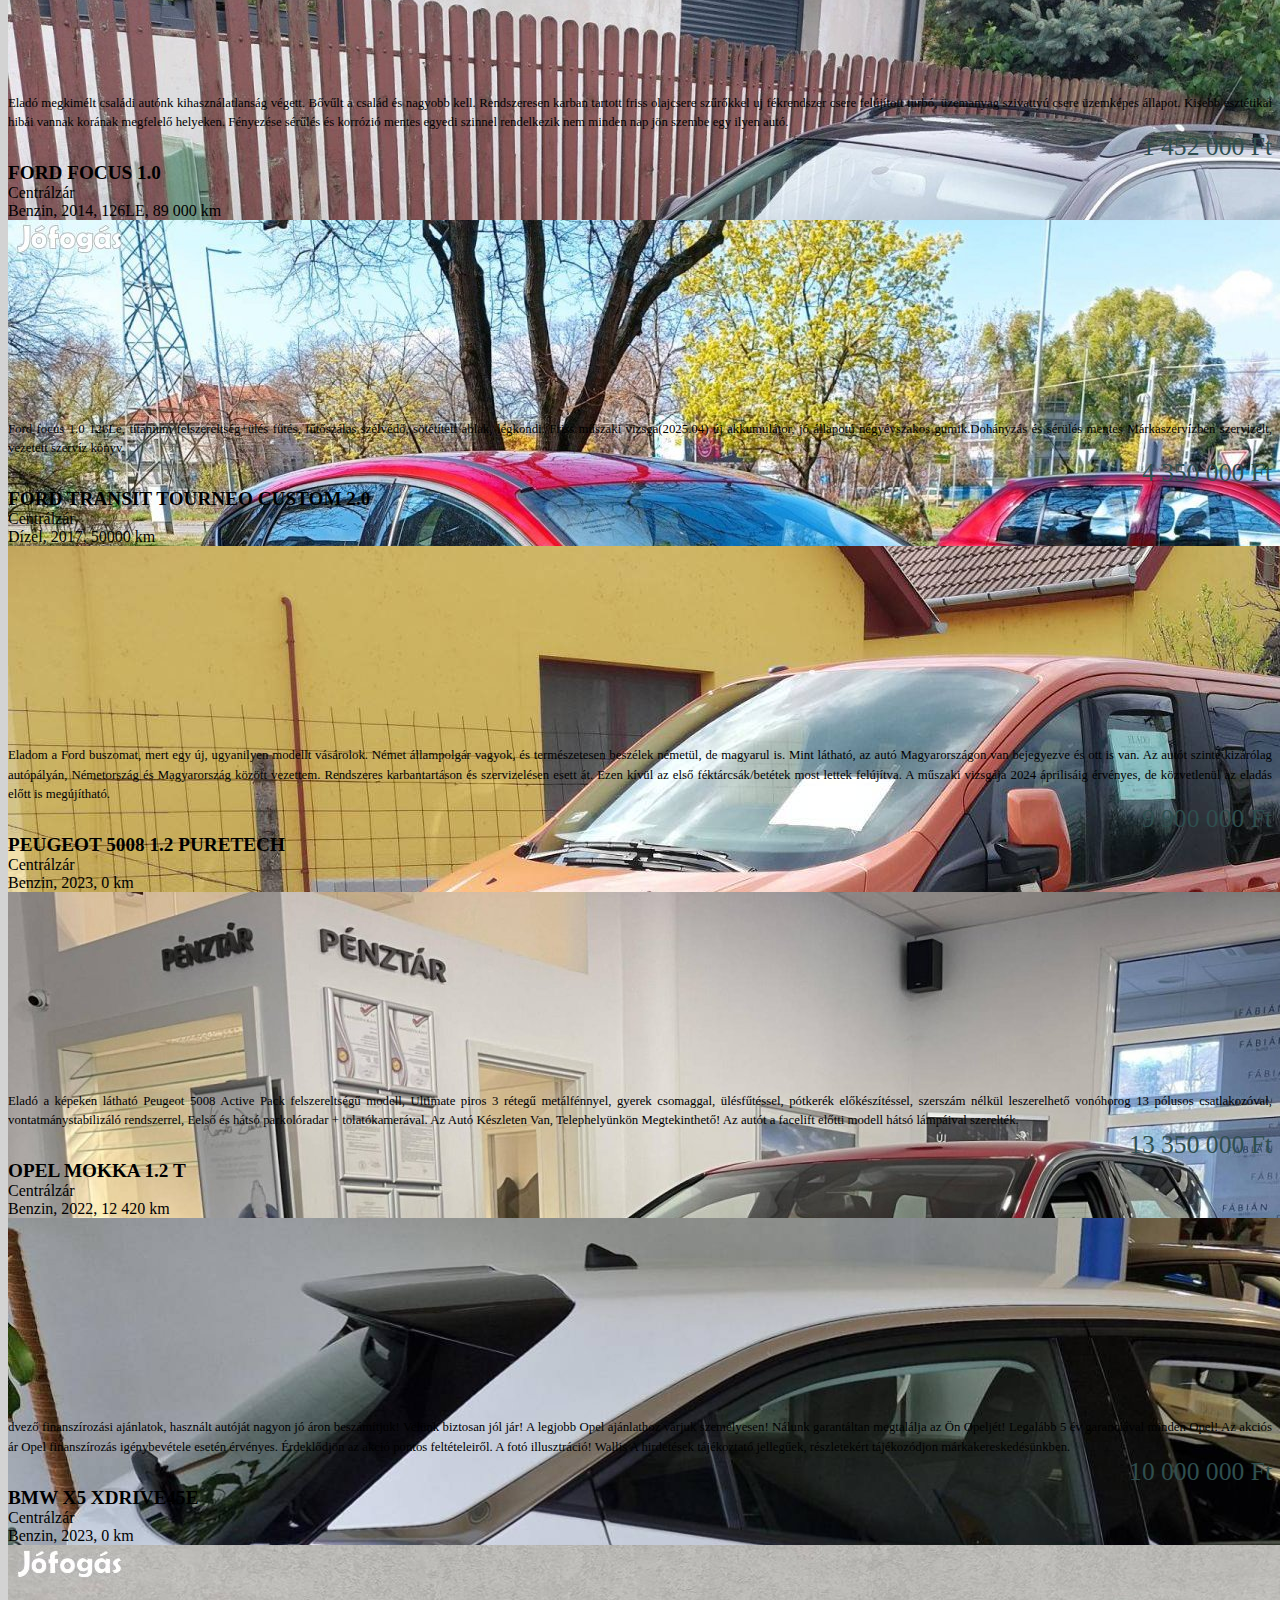
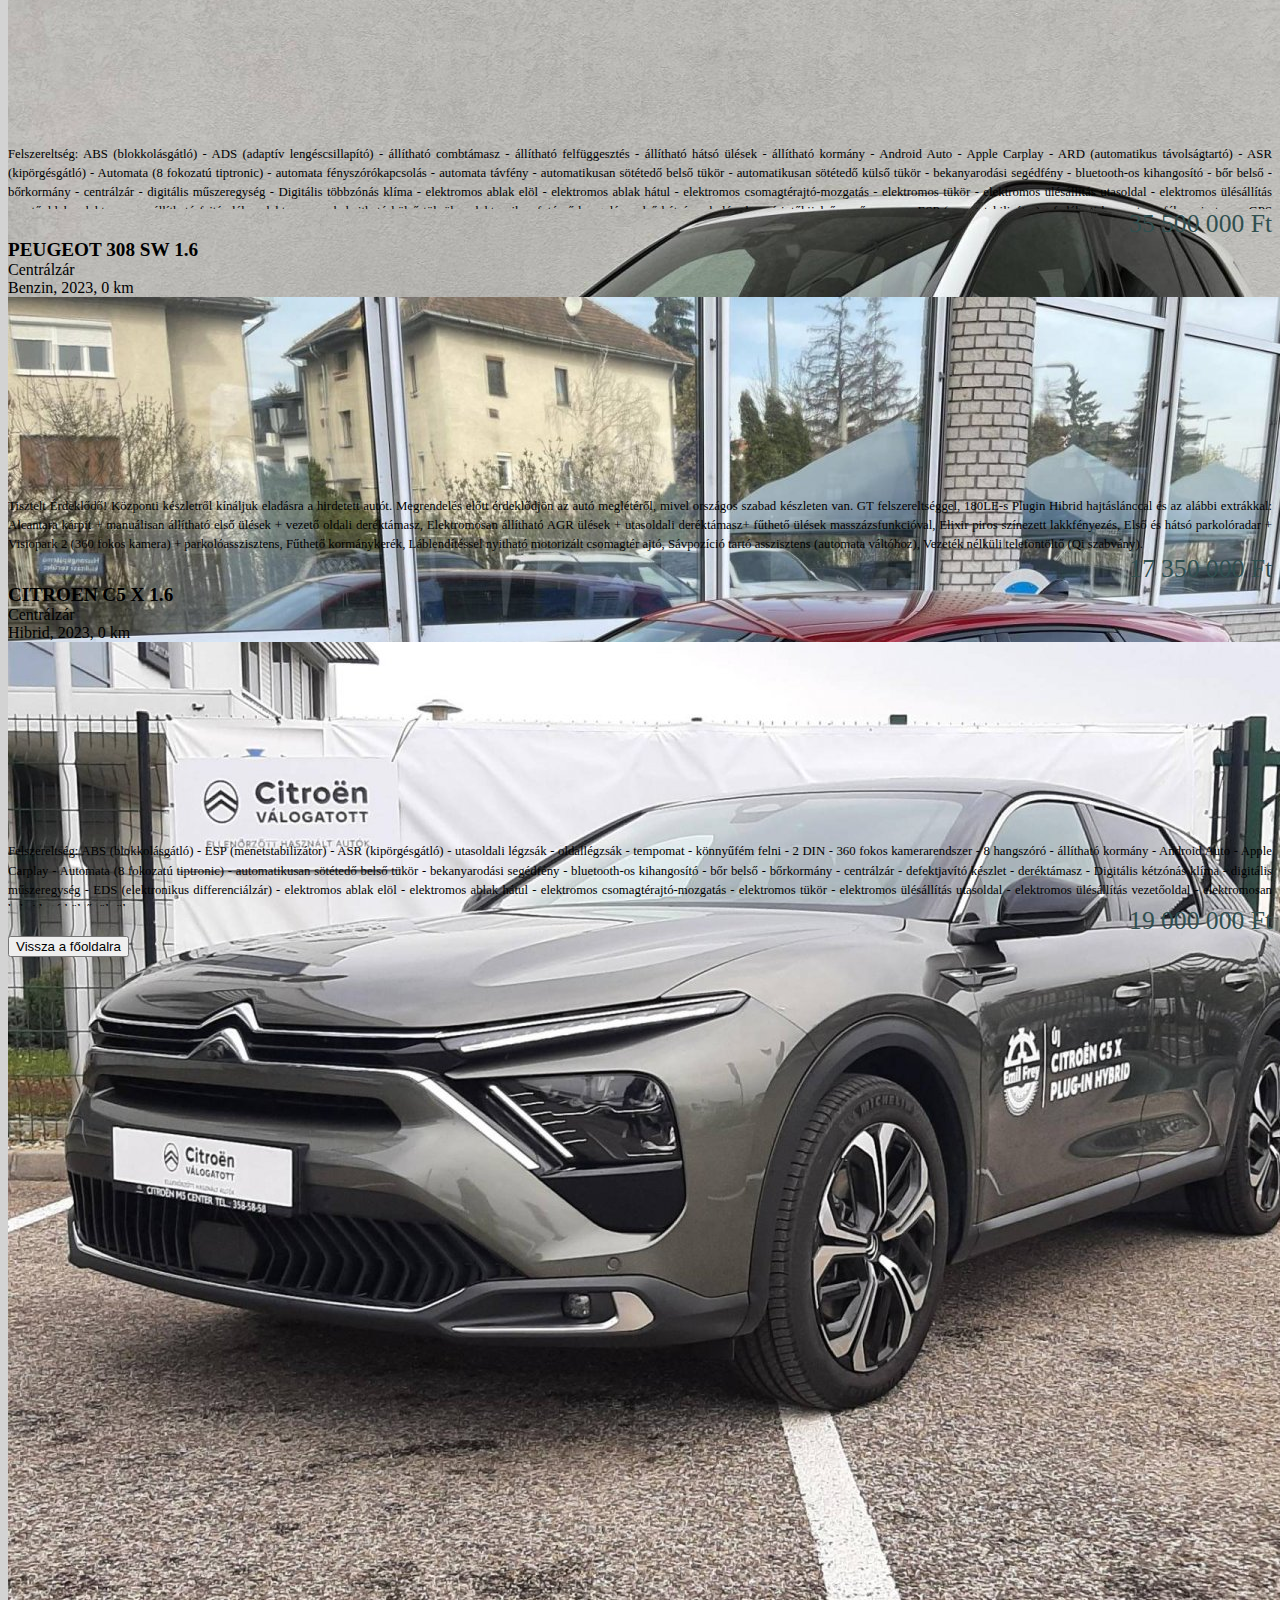
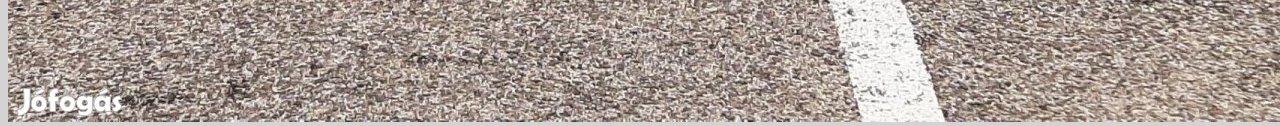
==== commit f7967cd2: "keresosav eltavolitva" ====
--- a/projekt/autok.html
+++ b/projekt/autok.html
@@ -31,10 +31,7 @@
                     <a class="nav-link disabled">Disabled</a>
                   </li>
                 </ul>
-                <form class="d-flex" role="search">
-                  <input class="form-control me-2" type="search" placeholder="Search" aria-label="Search">
-                  <button class="btn btn-outline-success" type="submit">Search</button>
-                </form>
+                
               </div>
             </div>
           </nav>
@@ -42,7 +39,7 @@
 
           <div class="row">
 
-            <div class="col-12 col-sm-3 col-md-4">
+            <div class="col-3">
                 <div class="tipus">Suzuki Swift 1.0</div>
                 <div class="cimkek"><span class="badge bg-secondary">Centrálzár</span></div>
                 <div class="adatok">Benzin, 1997/06, 65LE, 239 3011 km</div>
@@ -50,7 +47,7 @@
                 <div class="leiras">Ez a kompakt jármű kiváló választás mindennapi városi közlekedésre vagy hosszabb utakra. A Swift gazdaságos üzemeltetést kínál, és megbízható teljesítményt nyújt. A jármű jó állapotban van, szép külső és belső kialakítással rendelkezik. Ha egy kényelmes, stílusos és megbízható autót keresel, amely készen áll az új kalandokra, akkor ez a Suzuki Swift a neked való választás lehet!</div>
                 <div class="ar">350 000 Ft</div>
             </div>
-            <div class="col-12 col-sm-3 col-md-4">
+            <div class="col-3">
                 <div class="tipus">Peugeot Boxer Bluehdi</div>
                 <div class="cimkek"><span class="badge bg-secondary">Centrálzár</span></div>
                 <div class="adatok">Benzin, 2013, 105 781 km
@@ -62,7 +59,7 @@
                   Friss műszaki vizsga, 2024.09.29. -ig érvényes.</div>
                 <div class="ar">6 000 000 Ft</div>
             </div>
-            <div class="col-12 col-sm-3 col-md-4">
+            <div class="col-3">
                 <div class="tipus">Volvo V40</div>
                 <div class="cimkek"><span class="badge bg-secondary">Centrálzár</span></div>
                 <div class="adatok">Dízel, 1999, 450 552</div>
@@ -70,7 +67,7 @@
                 <div class="leiras">87.278 kuplung csere, alsógömbfejek, kormánymű porvédő, kormánymű gumiharang. 120.000.km vvt agy, csere szimering, hátsó fékbetétek, gyújtógyergya cserélve! Teljesen Költségmentes Állapotban, Rendezett Papírokkal Eladó egy kézi váltós, Full Extrás Volvo V40, 2.0 benzines, kiváló újszerű motorral, tulajdonosától.</div>
                 <div class="ar">990 000 Ft</div>
             </div>
-            <div class="col-12 col-sm-3 col-md-4">
+            <div class="col-3">
                 <div class="tipus"> Fiat Panda 1.1</div>
                 <div class="cimkek"><span class="badge bg-secondary">Centrálzár</span></div>
                 <div class="adatok">Benzin, 2005, 300 321 km</div>
@@ -78,7 +75,7 @@
                 <div class="leiras">Eladásra kínálom szeretett kisautómat. Jó műszaki állapotú, városi közlekedésre méretéből adódóan kiválóan alkalmas, de a vidéki kiruccanásokat is jól bírja. Alacsony fogyasztású és fürge, kényelmes és praktikus. Továbbá egy teljes téli/ nyári gumiszettet adok mellé (jelenleg a télit viseli). A bal oldal fényezését a nap kissé kiszívta (mi már így vettük), bal hátsó sárhányón kis rozsdafolt található.</div>
                 <div class="ar">800 000 Ft</div>
             </div>
-            <div class="col-12 col-sm-3 col-md-4">
+            <div class="col-3">
                 <div class="tipus">Volkswagen Passat</div>
                 <div class="cimkek"><span class="badge bg-secondary">Centrálzár</span></div>
                 <div class="adatok">Dízel, 2005, 65LE, 148 111 km</div>
@@ -86,7 +83,7 @@
                 <div class="leiras">Eladó megkimélt családi autónk kihasználatlanság végett. Bővűlt a család és nagyobb kell. Rendszeresen karban tartott friss olajcsere szűrőkkel uj fékrendszer csere felújított turbó, üzemanyag szivattyú csere üzemképes állapot. Kisebb esztétikai hibái vannak korának megfelelő helyeken. Fényezése sérűlés és korrózió mentes egyedi szinnel rendelkezik nem minden nap jön szembe egy ilyen autó.</div>
                 <div class="ar">1 452 000 Ft</div>
             </div>
-            <div class="col-12  col-sm-3 col-md-4">
+            <div class="col-3">
                 <div class="tipus">Ford Focus 1.0 </div>
                 <div class="cimkek"><span class="badge bg-secondary">Centrálzár</span></div>
                 <div class="adatok">Benzin, 2014, 126LE, 89 000 km</div>
@@ -96,7 +93,7 @@
                   Márkaszervízben szervizelt, vezetett szervíz könyv.</div>
                 <div class="ar">4 350 000 Ft</div>
             </div>
-            <div class="col-12  col-sm-3 col-md-4">
+            <div class="col-3">
                 <div class="tipus">Ford Transit Tourneo Custom 2.0</div>
                 <div class="cimkek"><span class="badge bg-secondary">Centrálzár</span></div>
                 <div class="adatok">Dízel, 2017,  50000 km</div>
@@ -105,7 +102,7 @@
                   Az autót szinte kizárólag autópályán, Németország és Magyarország között vezettem. Rendszeres karbantartáson és szervizelésen esett át. Ezen kívül az első féktárcsák/betétek most lettek felújítva. A műszaki vizsgája 2024 áprilisáig érvényes, de közvetlenül az eladás előtt is megújítható.</div>
                 <div class="ar">9 900 000 Ft</div>
             </div>
-            <div class="col-12  col-sm-3 col-md-4">
+            <div class="col-3">
                 <div class="tipus">Peugeot 5008 1.2 Puretech</div>
                 <div class="cimkek"><span class="badge bg-secondary">Centrálzár</span></div>
                 <div class="adatok">Benzin, 2023, 0 km</div>
@@ -113,7 +110,7 @@
                 <div class="leiras">Eladó a képeken látható Peugeot 5008 Active Pack felszereltségű modell, Ultimate piros 3 rétegű metálfénnyel, gyerek csomaggal, ülésfűtéssel, pótkerék előkészítéssel, szerszám nélkül leszerelhető vonóhorog 13 pólusos csatlakozóval, vontatmánystabilizáló rendszerrel, Eelső és hátsó parkolóradar + tolatókamerával. Az Autó Készleten Van, Telephelyünkön Megtekinthető! Az autót a facelift előtti modell hátsó lámpáival szerelték.</div>
                 <div class="ar">13 350 000 Ft</div>
             </div>
-            <div class="col-12  col-sm-3 col-md-4">
+            <div class="col-3">
               <div class="tipus">Opel MOKKA 1.2 T</div>
               <div class="cimkek"><span class="badge bg-secondary">Centrálzár</span></div>
               <div class="adatok">Benzin, 2022, 12 420 km</div>
@@ -121,7 +118,7 @@
               <div class="leiras">dvező finanszírozási ajánlatok, használt autóját nagyon jó áron beszámítjuk! Velünk biztosan jól jár! A legjobb Opel ajánlathoz várjuk személyesen! Nálunk garantáltan megtalálja az Ön Opeljét! Legalább 5 év garanciával minden Opel! Az akciós ár Opel finanszírozás igénybevétele esetén érvényes. Érdeklődjön az akció pontos feltételeiről. A fotó illusztráció! Wallis A hirdetések tájékoztató jellegűek, részletekért tájékozódjon márkakereskedésünkben.</div>
               <div class="ar">10 000 000 Ft</div>
           </div>
-          <div class="col-12 col-sm-3 col-md-4">
+          <div class="col-3">
             <div class="tipus">BMW X5 xdrive45e</div>
             <div class="cimkek"><span class="badge bg-secondary">Centrálzár</span></div>
             <div class="adatok">Benzin, 2023, 0 km</div>
@@ -130,7 +127,7 @@
             </div>
             <div class="ar">35 500 000 Ft</div>
         </div>
-        <div class="col-12 col-sm-3 col-md-4">
+        <div class="col-3">
           <div class="tipus">Peugeot 308 SW 1.6 </div>
           <div class="cimkek"><span class="badge bg-secondary">Centrálzár</span></div>
           <div class="adatok">Benzin, 2023, 0 km</div>
@@ -138,7 +135,7 @@
           <div class="leiras">Tisztelt Érdeklődő! Központi készletről kínáljuk eladásra a hirdetett autót. Megrendelés előtt érdeklődjön az autó meglétéről, mivel országos szabad készleten van. GT felszereltséggel, 180LE-s Plugin Hibrid hajtáslánccal és az alábbi extrákkal: Alcantara kárpit + manuálisan állítható első ülések + vezető oldali deréktámasz, Elektromosan állítható AGR ülések + utasoldali deréktámasz+ fűthető ülések masszázsfunkcióval, Elixir piros színezett lakkfényezés, Első és hátsó parkolóradar + Visiopark 2 (360 fokos kamera) + parkolóasszisztens, Fűthető kormánykerék, Láblendítéssel nyitható motorizált csomagtér ajtó, Sávpozíció tartó asszisztens (automata váltóhoz), Vezeték nélküli telefontöltő (Qi szabvány).</div>
           <div class="ar">17 350 000 Ft</div>
       </div>
-      <div class="col-12 col-sm-3 col-md-4">
+      <div class="col-3">
         <div class="tipus">Citroen C5 X 1.6</div>
         <div class="cimkek"><span class="badge bg-secondary">Centrálzár</span></div>
         <div class="adatok">Hibrid, 2023, 0 km</div>
--- a/projekt/auto.css
+++ b/projekt/auto.css
@@ -38,6 +38,6 @@
   font-size: x-large;
 }
 body{
-  background-color: gray;
+  background-color: lightgray;
 }
 
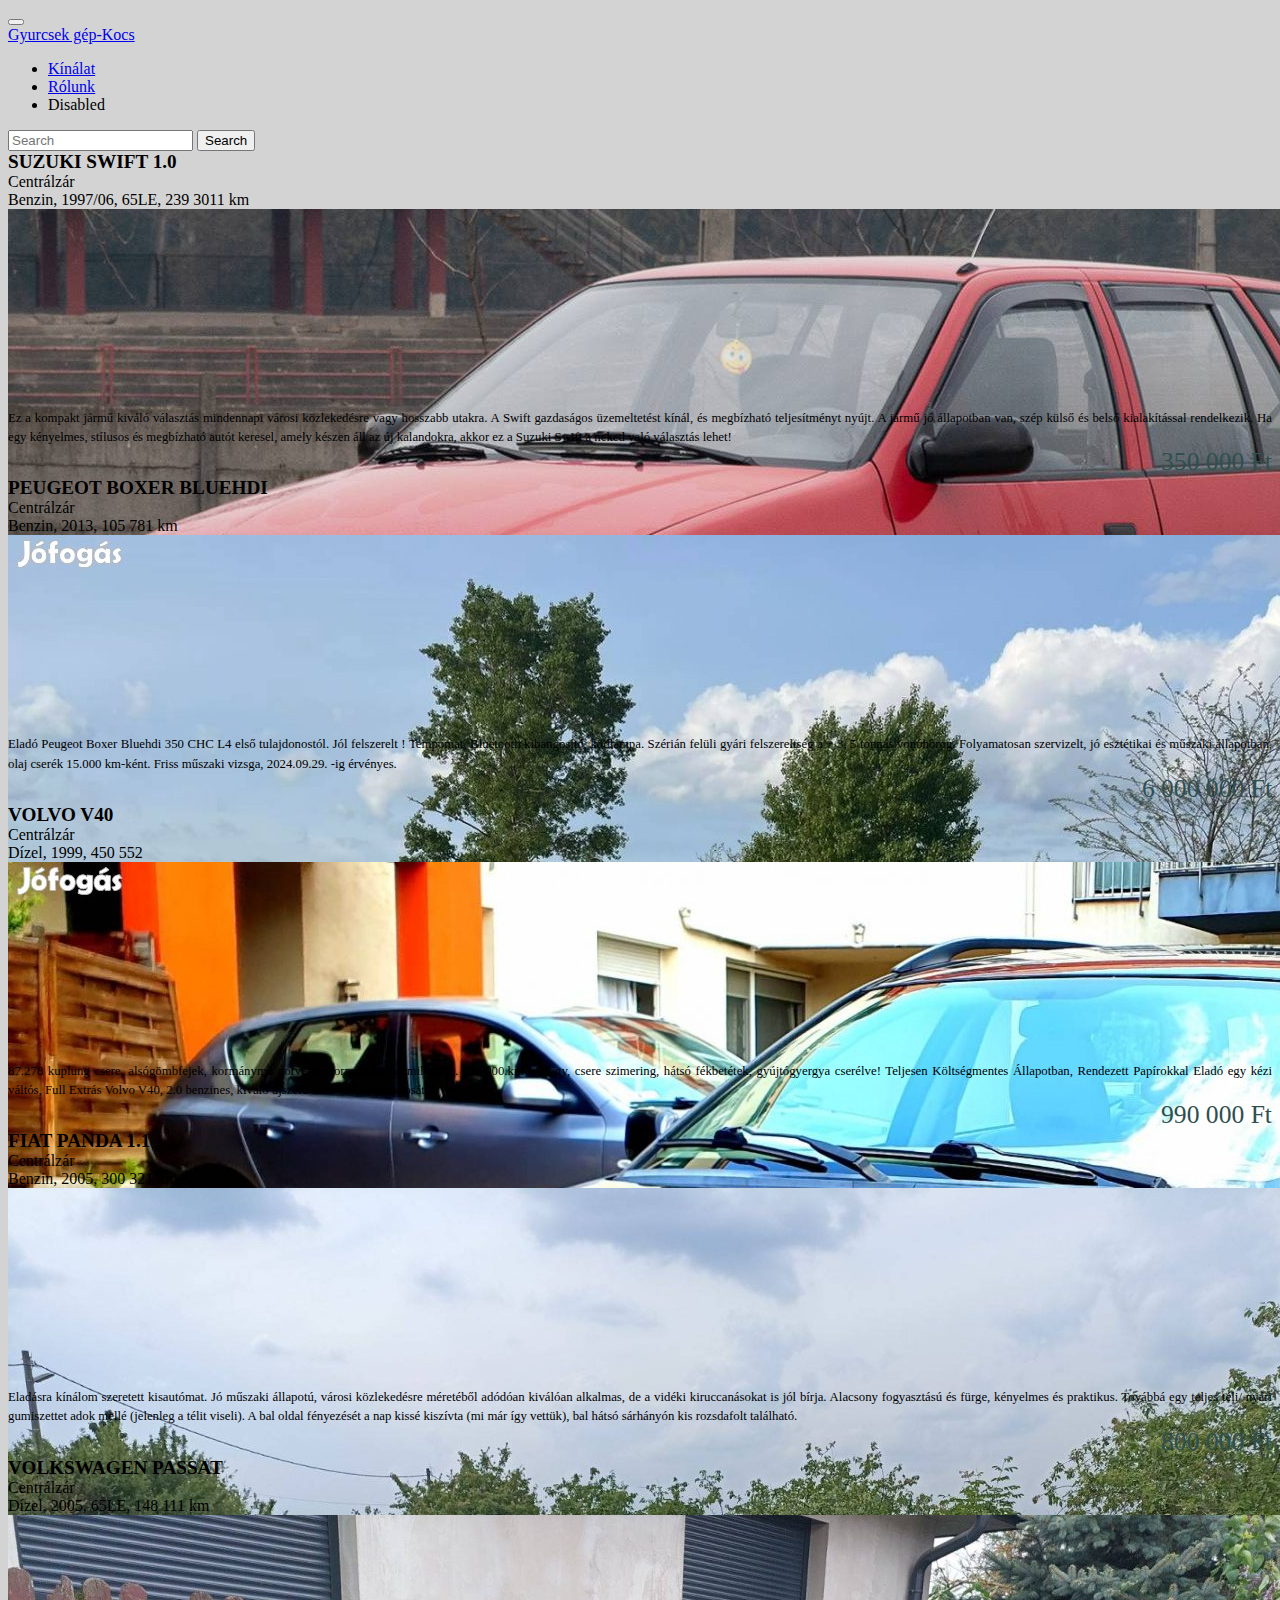
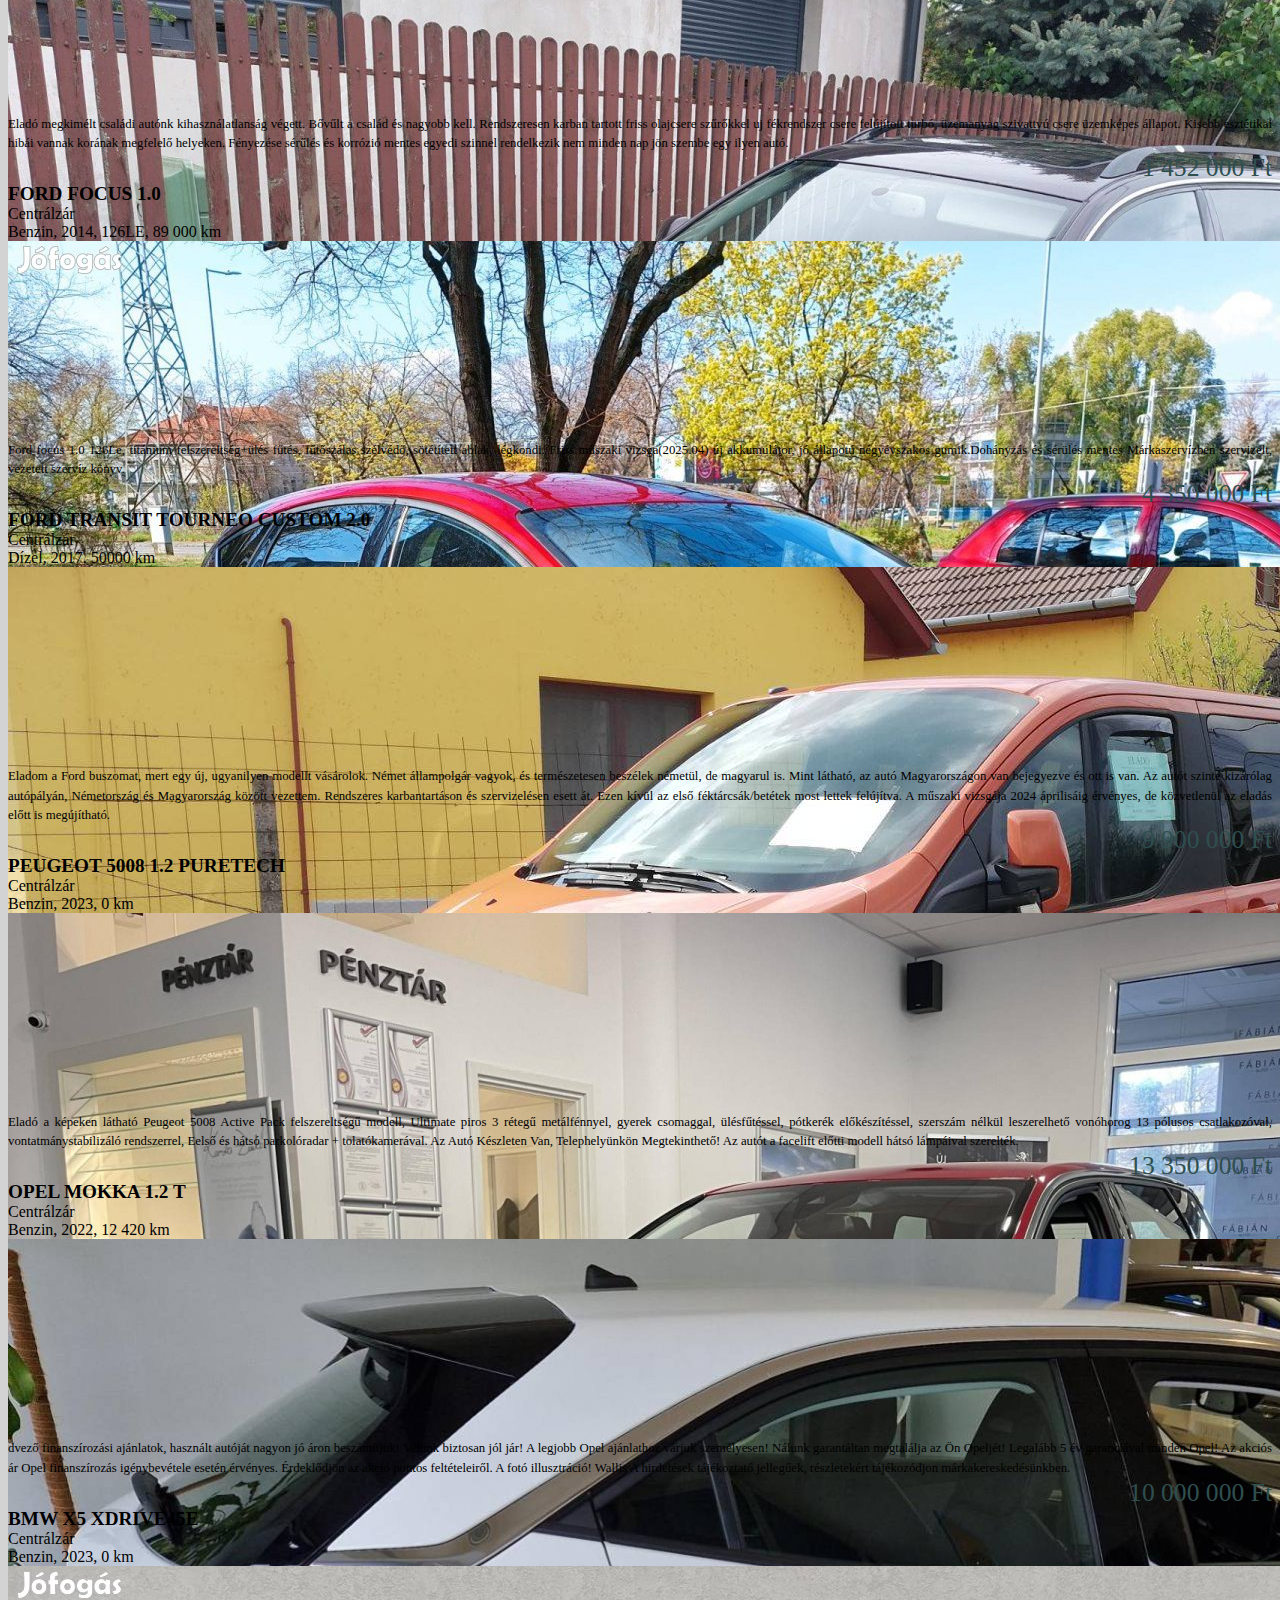
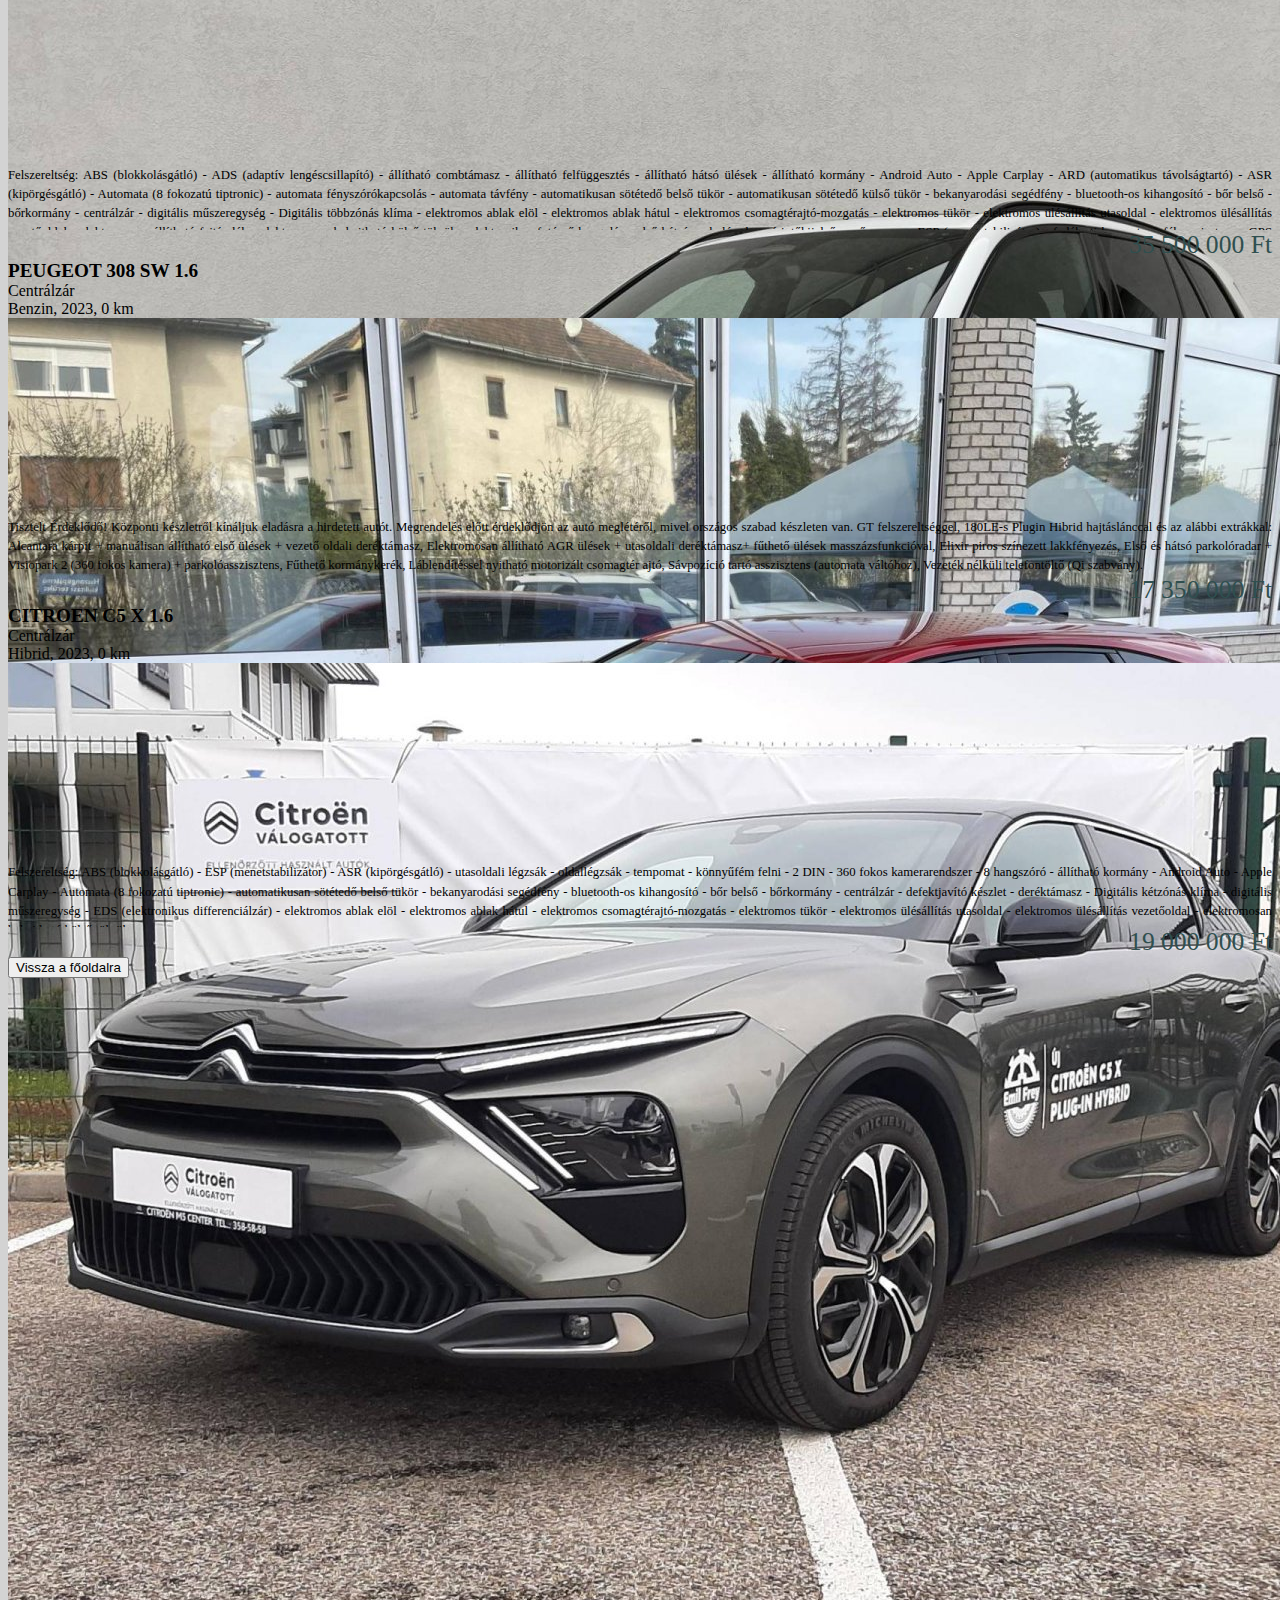
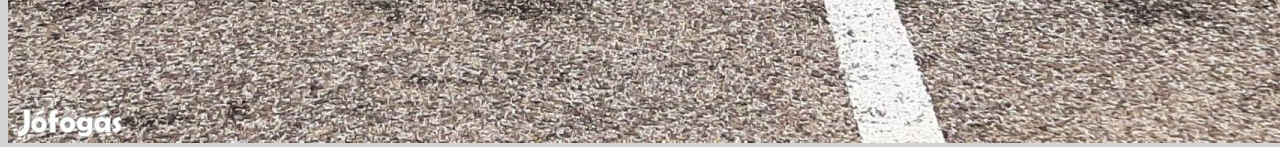
==== commit 458c5d71: "button" ====
--- a/projekt/autok.html
+++ b/projekt/autok.html
@@ -31,7 +31,10 @@
                     <a class="nav-link disabled">Disabled</a>
                   </li>
                 </ul>
-                
+                <form class="d-flex" role="search">
+                  <input class="form-control me-2" type="search" placeholder="Search" aria-label="Search">
+                  <button class="btn btn-outline-success" type="submit">Search</button>
+                </form>
               </div>
             </div>
           </nav>
@@ -39,7 +42,7 @@
 
           <div class="row">
 
-            <div class="col-3">
+            <div class="col-12 col-sm-3 col-md-4">
                 <div class="tipus">Suzuki Swift 1.0</div>
                 <div class="cimkek"><span class="badge bg-secondary">Centrálzár</span></div>
                 <div class="adatok">Benzin, 1997/06, 65LE, 239 3011 km</div>
@@ -47,7 +50,7 @@
                 <div class="leiras">Ez a kompakt jármű kiváló választás mindennapi városi közlekedésre vagy hosszabb utakra. A Swift gazdaságos üzemeltetést kínál, és megbízható teljesítményt nyújt. A jármű jó állapotban van, szép külső és belső kialakítással rendelkezik. Ha egy kényelmes, stílusos és megbízható autót keresel, amely készen áll az új kalandokra, akkor ez a Suzuki Swift a neked való választás lehet!</div>
                 <div class="ar">350 000 Ft</div>
             </div>
-            <div class="col-3">
+            <div class="col-12 col-sm-3 col-md-4">
                 <div class="tipus">Peugeot Boxer Bluehdi</div>
                 <div class="cimkek"><span class="badge bg-secondary">Centrálzár</span></div>
                 <div class="adatok">Benzin, 2013, 105 781 km
@@ -59,7 +62,7 @@
                   Friss műszaki vizsga, 2024.09.29. -ig érvényes.</div>
                 <div class="ar">6 000 000 Ft</div>
             </div>
-            <div class="col-3">
+            <div class="col-12 col-sm-3 col-md-4">
                 <div class="tipus">Volvo V40</div>
                 <div class="cimkek"><span class="badge bg-secondary">Centrálzár</span></div>
                 <div class="adatok">Dízel, 1999, 450 552</div>
@@ -67,7 +70,7 @@
                 <div class="leiras">87.278 kuplung csere, alsógömbfejek, kormánymű porvédő, kormánymű gumiharang. 120.000.km vvt agy, csere szimering, hátsó fékbetétek, gyújtógyergya cserélve! Teljesen Költségmentes Állapotban, Rendezett Papírokkal Eladó egy kézi váltós, Full Extrás Volvo V40, 2.0 benzines, kiváló újszerű motorral, tulajdonosától.</div>
                 <div class="ar">990 000 Ft</div>
             </div>
-            <div class="col-3">
+            <div class="col-12 col-sm-3 col-md-4">
                 <div class="tipus"> Fiat Panda 1.1</div>
                 <div class="cimkek"><span class="badge bg-secondary">Centrálzár</span></div>
                 <div class="adatok">Benzin, 2005, 300 321 km</div>
@@ -75,7 +78,7 @@
                 <div class="leiras">Eladásra kínálom szeretett kisautómat. Jó műszaki állapotú, városi közlekedésre méretéből adódóan kiválóan alkalmas, de a vidéki kiruccanásokat is jól bírja. Alacsony fogyasztású és fürge, kényelmes és praktikus. Továbbá egy teljes téli/ nyári gumiszettet adok mellé (jelenleg a télit viseli). A bal oldal fényezését a nap kissé kiszívta (mi már így vettük), bal hátsó sárhányón kis rozsdafolt található.</div>
                 <div class="ar">800 000 Ft</div>
             </div>
-            <div class="col-3">
+            <div class="col-12 col-sm-3 col-md-4">
                 <div class="tipus">Volkswagen Passat</div>
                 <div class="cimkek"><span class="badge bg-secondary">Centrálzár</span></div>
                 <div class="adatok">Dízel, 2005, 65LE, 148 111 km</div>
@@ -83,7 +86,7 @@
                 <div class="leiras">Eladó megkimélt családi autónk kihasználatlanság végett. Bővűlt a család és nagyobb kell. Rendszeresen karban tartott friss olajcsere szűrőkkel uj fékrendszer csere felújított turbó, üzemanyag szivattyú csere üzemképes állapot. Kisebb esztétikai hibái vannak korának megfelelő helyeken. Fényezése sérűlés és korrózió mentes egyedi szinnel rendelkezik nem minden nap jön szembe egy ilyen autó.</div>
                 <div class="ar">1 452 000 Ft</div>
             </div>
-            <div class="col-3">
+            <div class="col-12  col-sm-3 col-md-4">
                 <div class="tipus">Ford Focus 1.0 </div>
                 <div class="cimkek"><span class="badge bg-secondary">Centrálzár</span></div>
                 <div class="adatok">Benzin, 2014, 126LE, 89 000 km</div>
@@ -93,7 +96,7 @@
                   Márkaszervízben szervizelt, vezetett szervíz könyv.</div>
                 <div class="ar">4 350 000 Ft</div>
             </div>
-            <div class="col-3">
+            <div class="col-12  col-sm-3 col-md-4">
                 <div class="tipus">Ford Transit Tourneo Custom 2.0</div>
                 <div class="cimkek"><span class="badge bg-secondary">Centrálzár</span></div>
                 <div class="adatok">Dízel, 2017,  50000 km</div>
@@ -102,7 +105,7 @@
                   Az autót szinte kizárólag autópályán, Németország és Magyarország között vezettem. Rendszeres karbantartáson és szervizelésen esett át. Ezen kívül az első féktárcsák/betétek most lettek felújítva. A műszaki vizsgája 2024 áprilisáig érvényes, de közvetlenül az eladás előtt is megújítható.</div>
                 <div class="ar">9 900 000 Ft</div>
             </div>
-            <div class="col-3">
+            <div class="col-12  col-sm-3 col-md-4">
                 <div class="tipus">Peugeot 5008 1.2 Puretech</div>
                 <div class="cimkek"><span class="badge bg-secondary">Centrálzár</span></div>
                 <div class="adatok">Benzin, 2023, 0 km</div>
@@ -110,7 +113,7 @@
                 <div class="leiras">Eladó a képeken látható Peugeot 5008 Active Pack felszereltségű modell, Ultimate piros 3 rétegű metálfénnyel, gyerek csomaggal, ülésfűtéssel, pótkerék előkészítéssel, szerszám nélkül leszerelhető vonóhorog 13 pólusos csatlakozóval, vontatmánystabilizáló rendszerrel, Eelső és hátsó parkolóradar + tolatókamerával. Az Autó Készleten Van, Telephelyünkön Megtekinthető! Az autót a facelift előtti modell hátsó lámpáival szerelték.</div>
                 <div class="ar">13 350 000 Ft</div>
             </div>
-            <div class="col-3">
+            <div class="col-12  col-sm-3 col-md-4">
               <div class="tipus">Opel MOKKA 1.2 T</div>
               <div class="cimkek"><span class="badge bg-secondary">Centrálzár</span></div>
               <div class="adatok">Benzin, 2022, 12 420 km</div>
@@ -118,7 +121,7 @@
               <div class="leiras">dvező finanszírozási ajánlatok, használt autóját nagyon jó áron beszámítjuk! Velünk biztosan jól jár! A legjobb Opel ajánlathoz várjuk személyesen! Nálunk garantáltan megtalálja az Ön Opeljét! Legalább 5 év garanciával minden Opel! Az akciós ár Opel finanszírozás igénybevétele esetén érvényes. Érdeklődjön az akció pontos feltételeiről. A fotó illusztráció! Wallis A hirdetések tájékoztató jellegűek, részletekért tájékozódjon márkakereskedésünkben.</div>
               <div class="ar">10 000 000 Ft</div>
           </div>
-          <div class="col-3">
+          <div class="col-12 col-sm-3 col-md-4">
             <div class="tipus">BMW X5 xdrive45e</div>
             <div class="cimkek"><span class="badge bg-secondary">Centrálzár</span></div>
             <div class="adatok">Benzin, 2023, 0 km</div>
@@ -127,7 +130,7 @@
             </div>
             <div class="ar">35 500 000 Ft</div>
         </div>
-        <div class="col-3">
+        <div class="col-12 col-sm-3 col-md-4">
           <div class="tipus">Peugeot 308 SW 1.6 </div>
           <div class="cimkek"><span class="badge bg-secondary">Centrálzár</span></div>
           <div class="adatok">Benzin, 2023, 0 km</div>
@@ -135,7 +138,7 @@
           <div class="leiras">Tisztelt Érdeklődő! Központi készletről kínáljuk eladásra a hirdetett autót. Megrendelés előtt érdeklődjön az autó meglétéről, mivel országos szabad készleten van. GT felszereltséggel, 180LE-s Plugin Hibrid hajtáslánccal és az alábbi extrákkal: Alcantara kárpit + manuálisan állítható első ülések + vezető oldali deréktámasz, Elektromosan állítható AGR ülések + utasoldali deréktámasz+ fűthető ülések masszázsfunkcióval, Elixir piros színezett lakkfényezés, Első és hátsó parkolóradar + Visiopark 2 (360 fokos kamera) + parkolóasszisztens, Fűthető kormánykerék, Láblendítéssel nyitható motorizált csomagtér ajtó, Sávpozíció tartó asszisztens (automata váltóhoz), Vezeték nélküli telefontöltő (Qi szabvány).</div>
           <div class="ar">17 350 000 Ft</div>
       </div>
-      <div class="col-3">
+      <div class="col-12 col-sm-3 col-md-4">
         <div class="tipus">Citroen C5 X 1.6</div>
         <div class="cimkek"><span class="badge bg-secondary">Centrálzár</span></div>
         <div class="adatok">Hibrid, 2023, 0 km</div>
@@ -146,14 +149,15 @@
           </div>
 
 
+
     </div>
-    <a href="index.html">
-      <button>Vissza a főoldalra</button>
+  <div class="flex-container">
+    <a class="align-center" href="index.html">
+      <button class="btn btn-primary float-end">Vissza a főoldalra</button>
     </a>
     
-
-
-
+  </div>
+  
 
 </body>
 </html>--- a/projekt/auto.css
+++ b/projekt/auto.css
@@ -41,3 +41,8 @@
   background-color: lightgray;
 }
 
+.fooldal{
+  width: 500px;
+  height: 500px;
+}
+
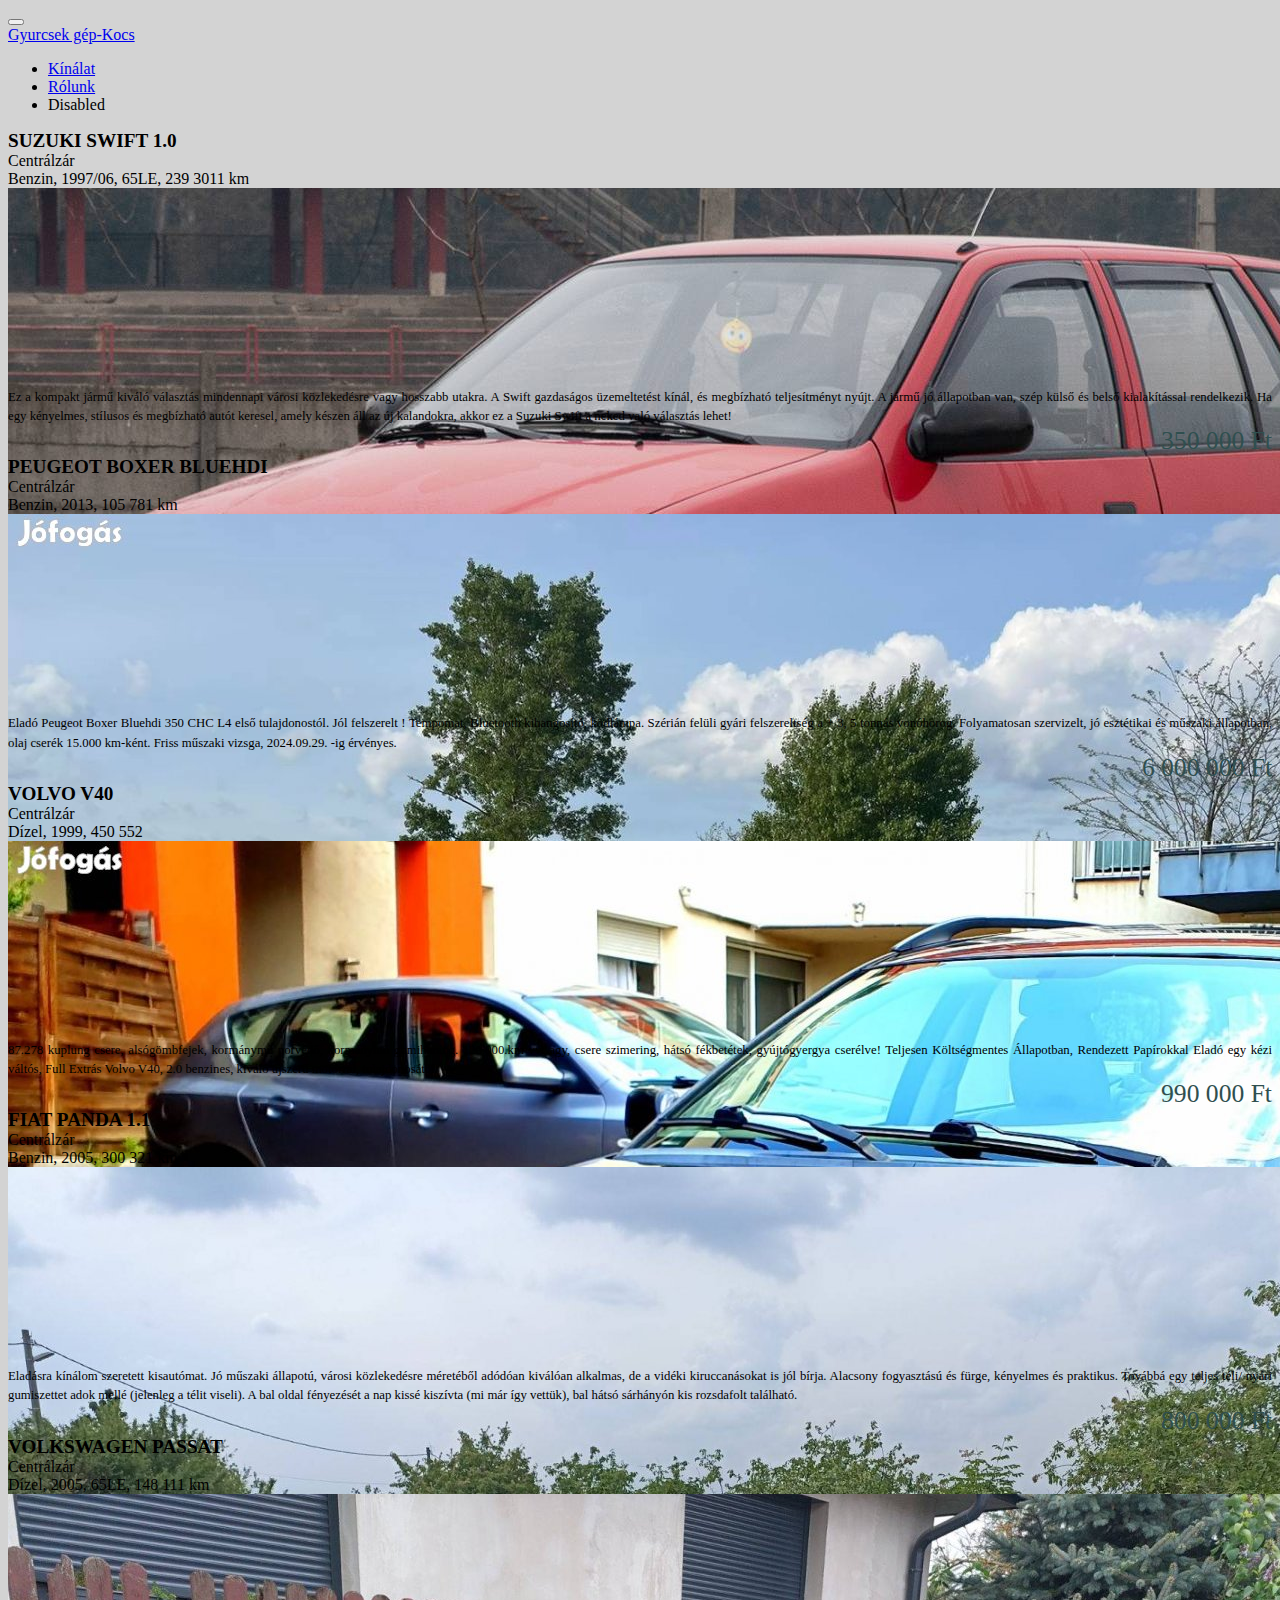
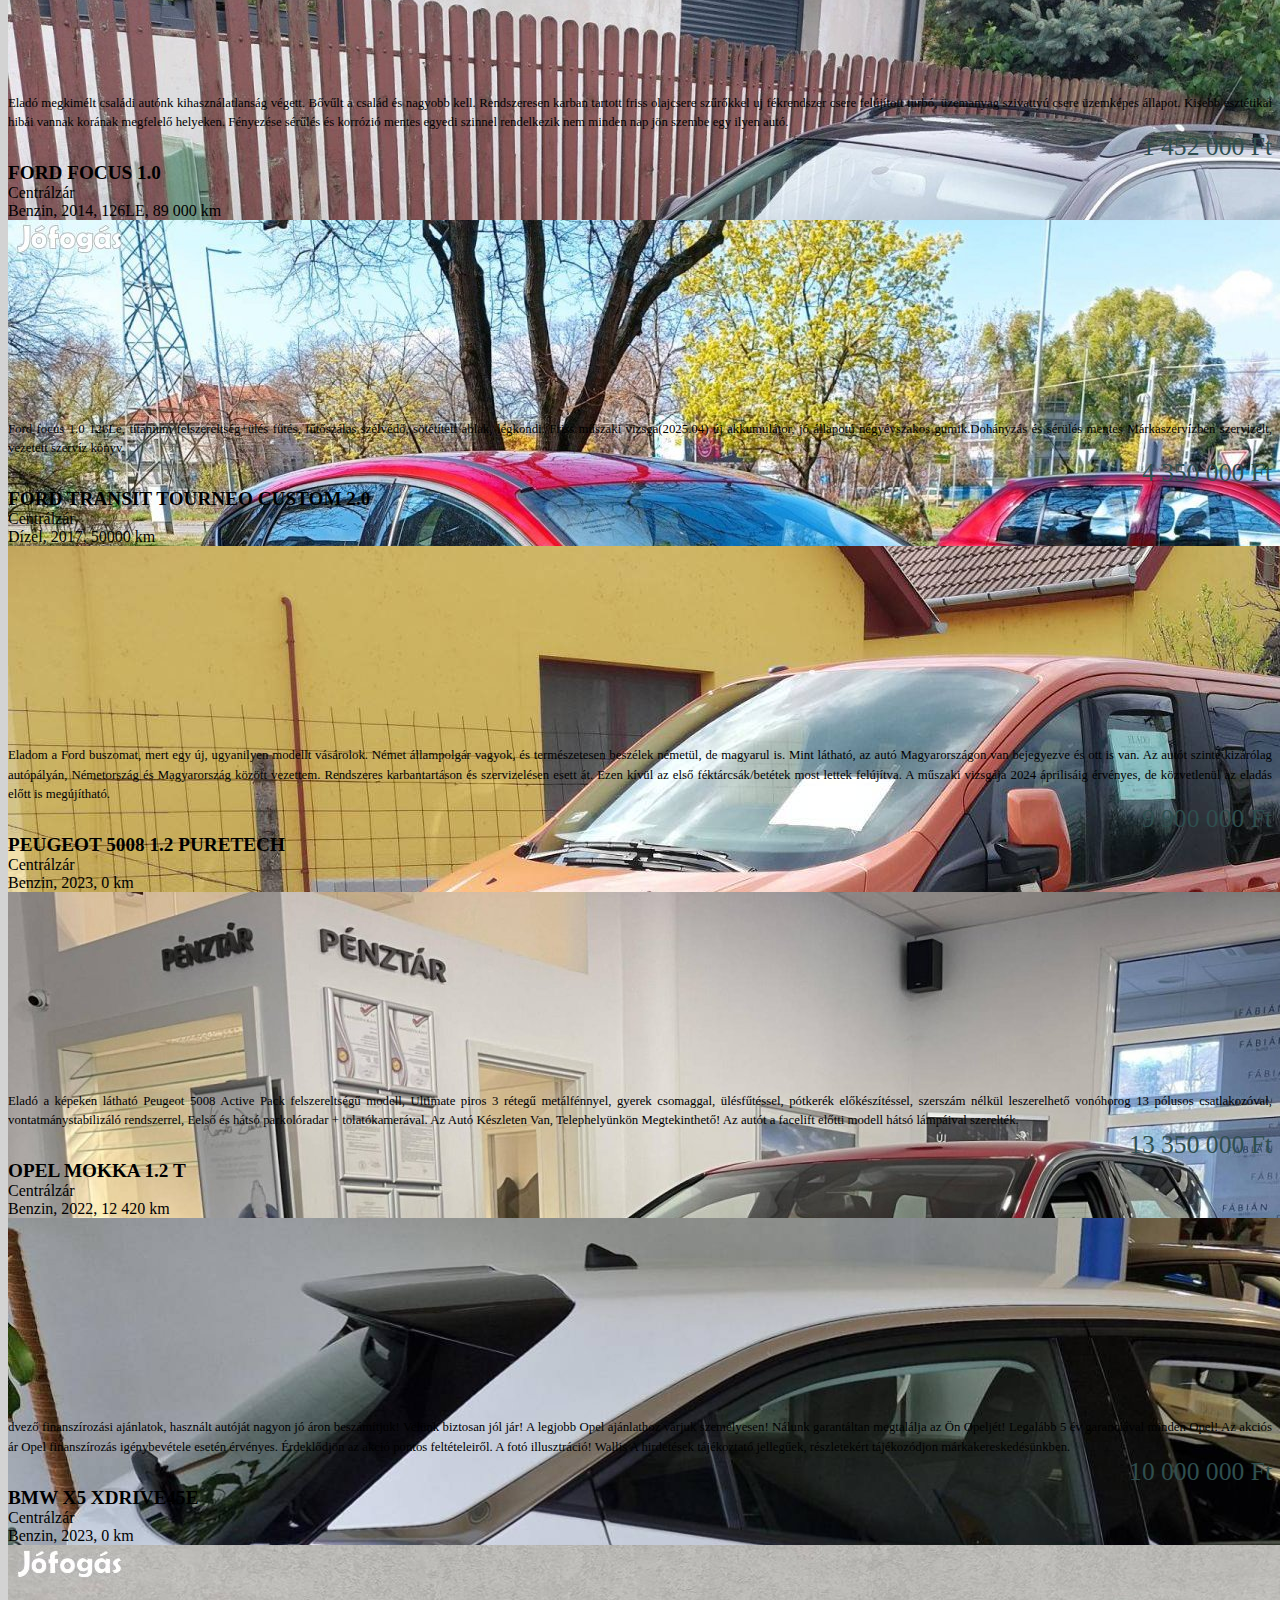
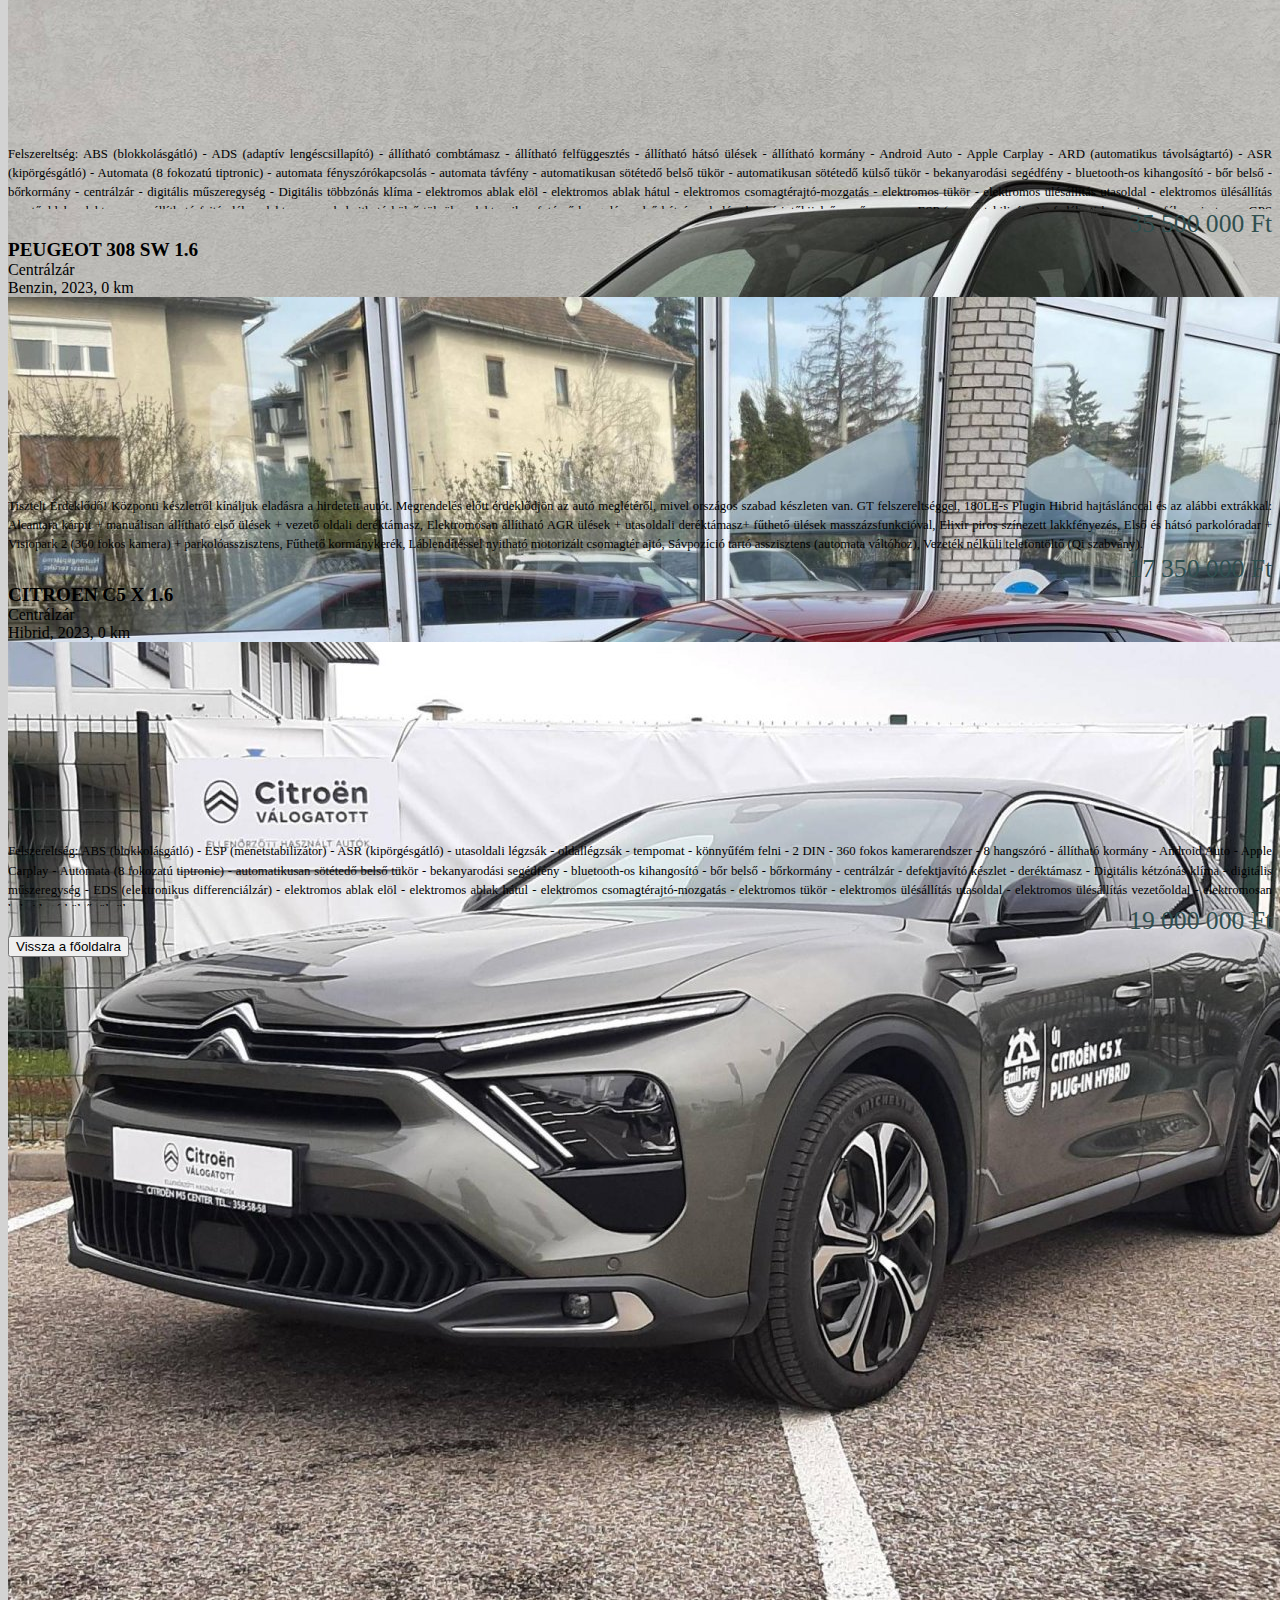
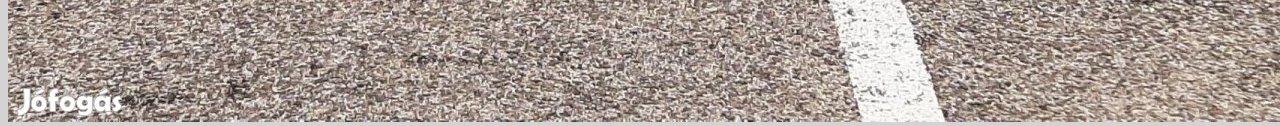
==== commit 2af92788: "Merge branch 'main' of https://github.com/szixi10a/a4" ====
--- a/projekt/autok.html
+++ b/projekt/autok.html
@@ -31,10 +31,7 @@
                     <a class="nav-link disabled">Disabled</a>
                   </li>
                 </ul>
-                <form class="d-flex" role="search">
-                  <input class="form-control me-2" type="search" placeholder="Search" aria-label="Search">
-                  <button class="btn btn-outline-success" type="submit">Search</button>
-                </form>
+                
               </div>
             </div>
           </nav>
